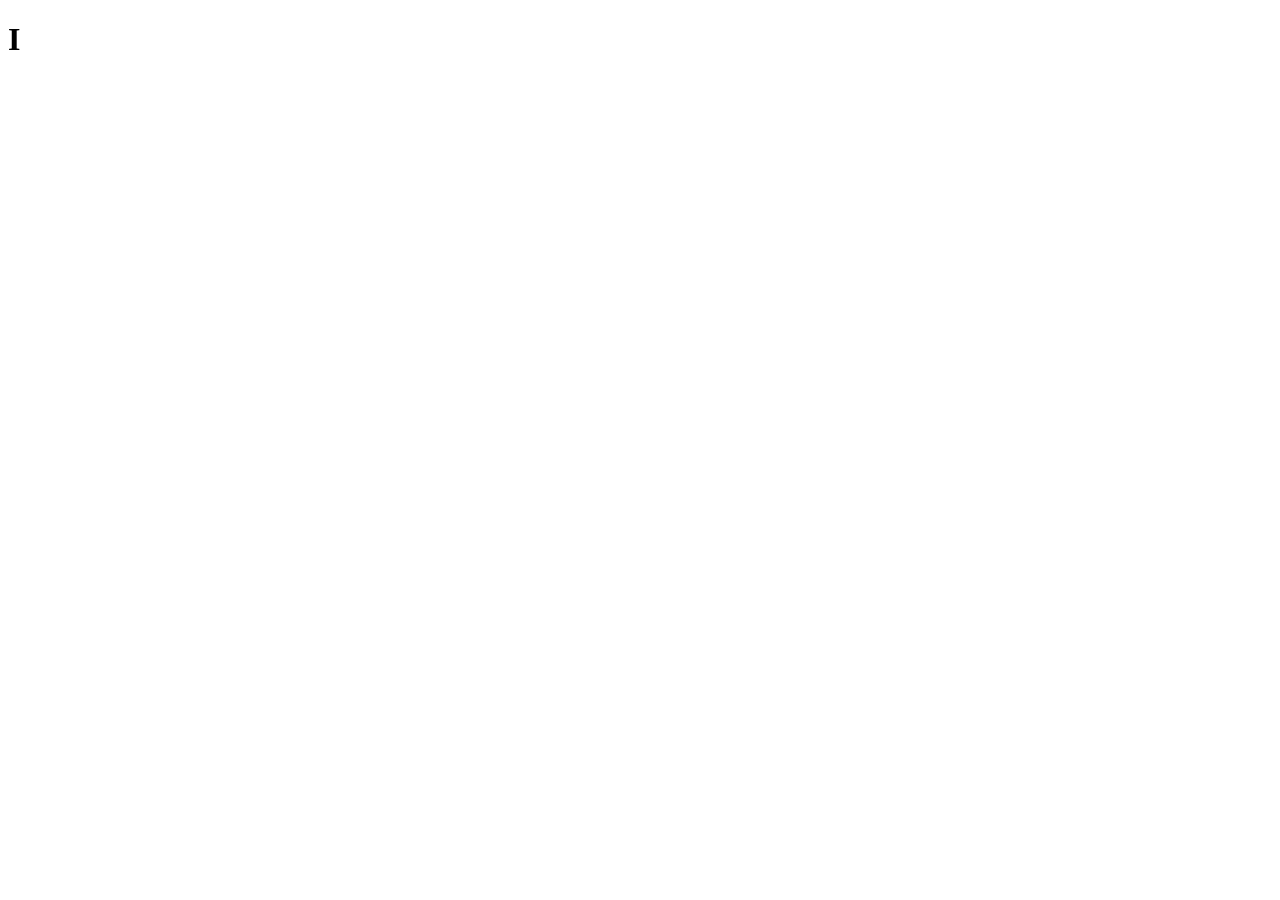
==== flower.html @ fd7c00a5 "Add files via upload" ====
<!DOCTYPE html>
<html lang="en">

<head>
  <meta charset="UTF-8">
  <meta http-equiv="X-UA-Compatible" content="IE=edge">
  <meta name="viewport" content="width=device-width, initial-scale=1.0">
  <link rel="shortcut icon" href="images/gift.png" type="image/x-icon">
  <link rel="stylesheet" href="css/style.css">

  <!-- Document Title -->
  <title>FLOWERS-FADHIL48</title>
</head>

<body class="not-loaded">
  <!-- Background -->
  <div class="night"></div>

  <!-- Flower -->
  <div class="flowers">
    <div class="flower flower--1">
      <div class="flower__leafs flower__leafs--1">
        <div class="flower__leaf flower__leaf--1"></div>
        <div class="flower__leaf flower__leaf--2"></div>
        <div class="flower__leaf flower__leaf--3"></div>
        <div class="flower__leaf flower__leaf--4"></div>
        <div class="flower__white-circle"></div>

        <div class="flower__light flower__light--1"></div>
        <div class="flower__light flower__light--2"></div>
        <div class="flower__light flower__light--3"></div>
        <div class="flower__light flower__light--4"></div>
        <div class="flower__light flower__light--5"></div>
        <div class="flower__light flower__light--6"></div>
        <div class="flower__light flower__light--7"></div>
        <div class="flower__light flower__light--8"></div>

      </div>
      <div class="flower__line">
        <div class="flower__line__leaf flower__line__leaf--1"></div>
        <div class="flower__line__leaf flower__line__leaf--2"></div>
        <div class="flower__line__leaf flower__line__leaf--3"></div>
        <div class="flower__line__leaf flower__line__leaf--4"></div>
        <div class="flower__line__leaf flower__line__leaf--5"></div>
        <div class="flower__line__leaf flower__line__leaf--6"></div>
      </div>
    </div>

    <div class="flower flower--2">
      <div class="flower__leafs flower__leafs--2">
        <div class="flower__leaf flower__leaf--1"></div>
        <div class="flower__leaf flower__leaf--2"></div>
        <div class="flower__leaf flower__leaf--3"></div>
        <div class="flower__leaf flower__leaf--4"></div>
        <div class="flower__white-circle"></div>

        <div class="flower__light flower__light--1"></div>
        <div class="flower__light flower__light--2"></div>
        <div class="flower__light flower__light--3"></div>
        <div class="flower__light flower__light--4"></div>
        <div class="flower__light flower__light--5"></div>
        <div class="flower__light flower__light--6"></div>
        <div class="flower__light flower__light--7"></div>
        <div class="flower__light flower__light--8"></div>

      </div>
      <div class="flower__line">
        <div class="flower__line__leaf flower__line__leaf--1"></div>
        <div class="flower__line__leaf flower__line__leaf--2"></div>
        <div class="flower__line__leaf flower__line__leaf--3"></div>
        <div class="flower__line__leaf flower__line__leaf--4"></div>
      </div>
    </div>

    <div class="flower flower--3">
      <div class="flower__leafs flower__leafs--3">
        <div class="flower__leaf flower__leaf--1"></div>
        <div class="flower__leaf flower__leaf--2"></div>
        <div class="flower__leaf flower__leaf--3"></div>
        <div class="flower__leaf flower__leaf--4"></div>
        <div class="flower__white-circle"></div>

        <div class="flower__light flower__light--1"></div>
        <div class="flower__light flower__light--2"></div>
        <div class="flower__light flower__light--3"></div>
        <div class="flower__light flower__light--4"></div>
        <div class="flower__light flower__light--5"></div>
        <div class="flower__light flower__light--6"></div>
        <div class="flower__light flower__light--7"></div>
        <div class="flower__light flower__light--8"></div>

      </div>
      <div class="flower__line">
        <div class="flower__line__leaf flower__line__leaf--1"></div>
        <div class="flower__line__leaf flower__line__leaf--2"></div>
        <div class="flower__line__leaf flower__line__leaf--3"></div>
        <div class="flower__line__leaf flower__line__leaf--4"></div>
      </div>
    </div>

    <div class="grow-ans" style="--d:1.2s">
      <div class="flower__g-long">
        <div class="flower__g-long__top"></div>
        <div class="flower__g-long__bottom"></div>
      </div>
    </div>

    <div class="growing-grass">
      <div class="flower__grass flower__grass--1">
        <div class="flower__grass--top"></div>
        <div class="flower__grass--bottom"></div>
        <div class="flower__grass__leaf flower__grass__leaf--1"></div>
        <div class="flower__grass__leaf flower__grass__leaf--2"></div>
        <div class="flower__grass__leaf flower__grass__leaf--3"></div>
        <div class="flower__grass__leaf flower__grass__leaf--4"></div>
        <div class="flower__grass__leaf flower__grass__leaf--5"></div>
        <div class="flower__grass__leaf flower__grass__leaf--6"></div>
        <div class="flower__grass__leaf flower__grass__leaf--7"></div>
        <div class="flower__grass__leaf flower__grass__leaf--8"></div>
        <div class="flower__grass__overlay"></div>
      </div>
    </div>

    <div class="growing-grass">
      <div class="flower__grass flower__grass--2">
        <div class="flower__grass--top"></div>
        <div class="flower__grass--bottom"></div>
        <div class="flower__grass__leaf flower__grass__leaf--1"></div>
        <div class="flower__grass__leaf flower__grass__leaf--2"></div>
        <div class="flower__grass__leaf flower__grass__leaf--3"></div>
        <div class="flower__grass__leaf flower__grass__leaf--4"></div>
        <div class="flower__grass__leaf flower__grass__leaf--5"></div>
        <div class="flower__grass__leaf flower__grass__leaf--6"></div>
        <div class="flower__grass__leaf flower__grass__leaf--7"></div>
        <div class="flower__grass__leaf flower__grass__leaf--8"></div>
        <div class="flower__grass__overlay"></div>
      </div>
    </div>

    <div class="grow-ans" style="--d:2.4s">
      <div class="flower__g-right flower__g-right--1">
        <div class="leaf"></div>
      </div>
    </div>

    <div class="grow-ans" style="--d:2.8s">
      <div class="flower__g-right flower__g-right--2">
        <div class="leaf"></div>
      </div>
    </div>

    <div class="grow-ans" style="--d:2.8s">
      <div class="flower__g-front">
        <div class="flower__g-front__leaf-wrapper flower__g-front__leaf-wrapper--1">
          <div class="flower__g-front__leaf"></div>
        </div>
        <div class="flower__g-front__leaf-wrapper flower__g-front__leaf-wrapper--2">
          <div class="flower__g-front__leaf"></div>
        </div>
        <div class="flower__g-front__leaf-wrapper flower__g-front__leaf-wrapper--3">
          <div class="flower__g-front__leaf"></div>
        </div>
        <div class="flower__g-front__leaf-wrapper flower__g-front__leaf-wrapper--4">
          <div class="flower__g-front__leaf"></div>
        </div>
        <div class="flower__g-front__leaf-wrapper flower__g-front__leaf-wrapper--5">
          <div class="flower__g-front__leaf"></div>
        </div>
        <div class="flower__g-front__leaf-wrapper flower__g-front__leaf-wrapper--6">
          <div class="flower__g-front__leaf"></div>
        </div>
        <div class="flower__g-front__leaf-wrapper flower__g-front__leaf-wrapper--7">
          <div class="flower__g-front__leaf"></div>
        </div>
        <div class="flower__g-front__leaf-wrapper flower__g-front__leaf-wrapper--8">
          <div class="flower__g-front__leaf"></div>
        </div>
        <div class="flower__g-front__line"></div>
      </div>
    </div>

    <div class="grow-ans" style="--d:3.2s">
      <div class="flower__g-fr">
        <div class="leaf"></div>
        <div class="flower__g-fr__leaf flower__g-fr__leaf--1"></div>
        <div class="flower__g-fr__leaf flower__g-fr__leaf--2"></div>
        <div class="flower__g-fr__leaf flower__g-fr__leaf--3"></div>
        <div class="flower__g-fr__leaf flower__g-fr__leaf--4"></div>
        <div class="flower__g-fr__leaf flower__g-fr__leaf--5"></div>
        <div class="flower__g-fr__leaf flower__g-fr__leaf--6"></div>
        <div class="flower__g-fr__leaf flower__g-fr__leaf--7"></div>
        <div class="flower__g-fr__leaf flower__g-fr__leaf--8"></div>
      </div>
    </div>

    <div class="long-g long-g--0">
      <div class="grow-ans" style="--d:3s">
        <div class="leaf leaf--0"></div>
      </div>
      <div class="grow-ans" style="--d:2.2s">
        <div class="leaf leaf--1"></div>
      </div>
      <div class="grow-ans" style="--d:3.4s">
        <div class="leaf leaf--2"></div>
      </div>
      <div class="grow-ans" style="--d:3.6s">
        <div class="leaf leaf--3"></div>
      </div>
    </div>

    <div class="long-g long-g--1">
      <div class="grow-ans" style="--d:3.6s">
        <div class="leaf leaf--0"></div>
      </div>
      <div class="grow-ans" style="--d:3.8s">
        <div class="leaf leaf--1"></div>
      </div>
      <div class="grow-ans" style="--d:4s">
        <div class="leaf leaf--2"></div>
      </div>
      <div class="grow-ans" style="--d:4.2s">
        <div class="leaf leaf--3"></div>
      </div>
    </div>

    <div class="long-g long-g--2">
      <div class="grow-ans" style="--d:4s">
        <div class="leaf leaf--0"></div>
      </div>
      <div class="grow-ans" style="--d:4.2s">
        <div class="leaf leaf--1"></div>
      </div>
      <div class="grow-ans" style="--d:4.4s">
        <div class="leaf leaf--2"></div>
      </div>
      <div class="grow-ans" style="--d:4.6s">
        <div class="leaf leaf--3"></div>
      </div>
    </div>

    <div class="long-g long-g--3">
      <div class="grow-ans" style="--d:4s">
        <div class="leaf leaf--0"></div>
      </div>
      <div class="grow-ans" style="--d:4.2s">
        <div class="leaf leaf--1"></div>
      </div>
      <div class="grow-ans" style="--d:3s">
        <div class="leaf leaf--2"></div>
      </div>
      <div class="grow-ans" style="--d:3.6s">
        <div class="leaf leaf--3"></div>
      </div>
    </div>

    <div class="long-g long-g--4">
      <div class="grow-ans" style="--d:4s">
        <div class="leaf leaf--0"></div>
      </div>
      <div class="grow-ans" style="--d:4.2s">
        <div class="leaf leaf--1"></div>
      </div>
      <div class="grow-ans" style="--d:3s">
        <div class="leaf leaf--2"></div>
      </div>
      <div class="grow-ans" style="--d:3.6s">
        <div class="leaf leaf--3"></div>
      </div>
    </div>

    <div class="long-g long-g--5">
      <div class="grow-ans" style="--d:4s">
        <div class="leaf leaf--0"></div>
      </div>
      <div class="grow-ans" style="--d:4.2s">
        <div class="leaf leaf--1"></div>
      </div>
      <div class="grow-ans" style="--d:3s">
        <div class="leaf leaf--2"></div>
      </div>
      <div class="grow-ans" style="--d:3.6s">
        <div class="leaf leaf--3"></div>
      </div>
    </div>

    <div class="long-g long-g--6">
      <div class="grow-ans" style="--d:4.2s">
        <div class="leaf leaf--0"></div>
      </div>
      <div class="grow-ans" style="--d:4.4s">
        <div class="leaf leaf--1"></div>
      </div>
      <div class="grow-ans" style="--d:4.6s">
        <div class="leaf leaf--2"></div>
      </div>
      <div class="grow-ans" style="--d:4.8s">
        <div class="leaf leaf--3"></div>
      </div>
    </div>

    <div class="long-g long-g--7">
      <div class="grow-ans" style="--d:3s">
        <div class="leaf leaf--0"></div>
      </div>
      <div class="grow-ans" style="--d:3.2s">
        <div class="leaf leaf--1"></div>
      </div>
      <div class="grow-ans" style="--d:3.5s">
        <div class="leaf leaf--2"></div>
      </div>
      <div class="grow-ans" style="--d:3.6s">
        <div class="leaf leaf--3"></div>
      </div>
    </div>
  </div>

  <!-- Title -->
  <h1 class="title"><span id="title"></span></h1>
</body>

</html>

<!-- Import Javascript -->
<script src="js/main.js"></script>
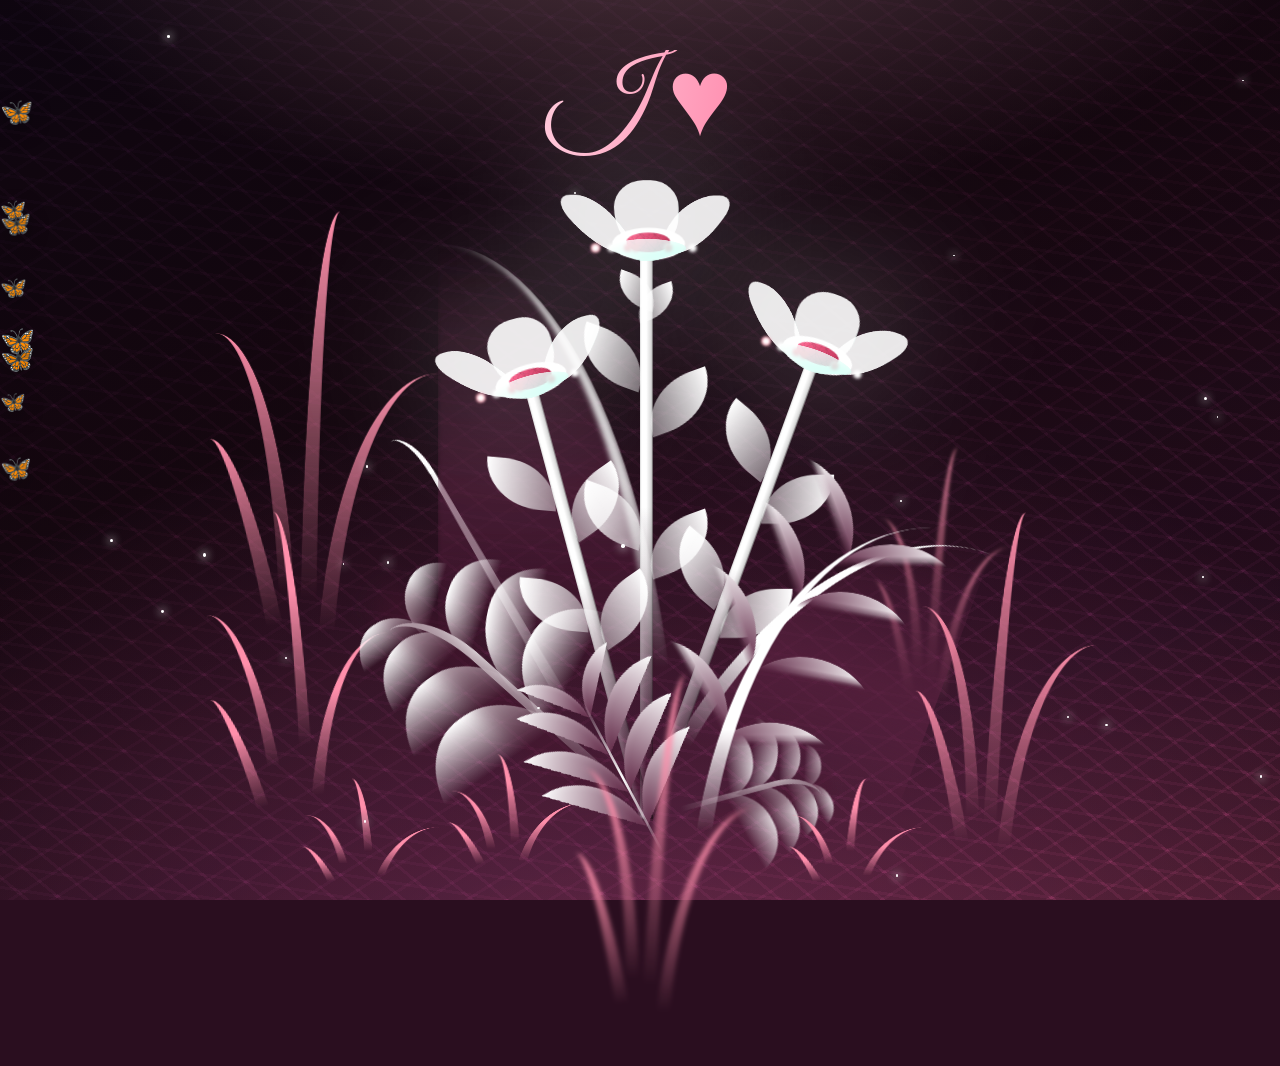
==== commit e620a5b9: "feat(flower): bunga interaktif, warna daun & pusat bunga, kupu-kupu, responsif" ====
--- a/flower.html
+++ b/flower.html
@@ -5,14 +5,19 @@
   <meta charset="UTF-8">
   <meta http-equiv="X-UA-Compatible" content="IE=edge">
   <meta name="viewport" content="width=device-width, initial-scale=1.0">
+  <link rel="icon" href="data:image/svg+xml,<svg xmlns='http://www.w3.org/2000/svg' viewBox='0 0 100 100'><text y='.9em' font-size='90'>🌸</text></svg>">
   <link rel="shortcut icon" href="images/gift.png" type="image/x-icon">
+  <link rel="preconnect" href="https://fonts.googleapis.com">
+  <link rel="preconnect" href="https://fonts.gstatic.com" crossorigin>
+  <link href="https://fonts.googleapis.com/css2?family=Great+Vibes&family=Poppins:wght@300;400;600&display=swap" rel="stylesheet">
   <link rel="stylesheet" href="css/style.css">
-
-  <!-- Document Title -->
+  <link rel="stylesheet" href="css/effects.css">
+
+  <!-- Documen t Title -->
   <title>FLOWERS-FADHIL48</title>
 </head>
 
-<body class="not-loaded">
+<body class="not-loaded" data-effects="butterflies">
   <!-- Background -->
   <div class="night"></div>
 
@@ -55,7 +60,7 @@
         <div class="flower__white-circle"></div>
 
         <div class="flower__light flower__light--1"></div>
-        <div class="flower__light flower__light--2"></div>
+      <div class="flower__light flower__light--2"></div>
         <div class="flower__light flower__light--3"></div>
         <div class="flower__light flower__light--4"></div>
         <div class="flower__light flower__light--5"></div>
@@ -316,9 +321,14 @@
 
   <!-- Title -->
   <h1 class="title"><span id="title"></span></h1>
+  <p class="caption" id="caption">Untuk kamu, dari aku ♥</p>
+  <a class="open-letter" href="surat.html">Surat untukmu →</a>
+
+  <div class="petals" id="petals"></div>
+
+  <script src="js/main.js"></script>
+  <script src="js/petals.js"></script>
+  <script src="js/hearts.js"></script>
 </body>
 
-</html>
-
-<!-- Import Javascript -->
-<script src="js/main.js"></script>+</html>
--- a/css/style.css
+++ b/css/style.css
@@ -0,0 +1,1330 @@
+*,
+*::after,
+*::before {
+  padding: 0;
+  margin: 0;
+  box-sizing: border-box;
+}
+
+:root {
+  --dark-color: #2a0e1f;
+  --leaf-fade: #5b2140;
+}
+
+.title {
+  position: absolute;
+  width: 100%;
+  text-align: center;
+  margin-top: 50px;
+  top: 0;
+  left: 0;
+  z-index: 50;
+  color: transparent;
+  font-family: 'Great Vibes', 'Segoe Script', 'Brush Script MT', cursive;
+  font-size: clamp(60px, 14vw, 110px);
+  line-height: 1.1;
+  font-weight: 400;
+  background-image: linear-gradient(100deg, #fff 10%, #ffc2d6 45%, #ff5c8a 70%, #fff8c4 100%);
+  -webkit-background-clip: text;
+  background-clip: text;
+  animation: title-glow 3s ease-in-out infinite;
+}
+
+@keyframes title-glow {
+  0%,
+  100% {
+    filter: drop-shadow(0 0 12px rgba(255, 92, 138, 0.65));
+  }
+
+  50% {
+    filter: drop-shadow(0 0 20px rgba(255, 92, 138, 0.9)) drop-shadow(0 0 42px rgba(255, 182, 193, 0.5));
+  }
+}
+
+body {
+  display: flex;
+  align-items: flex-end;
+  justify-content: center;
+  min-height: 100vh;
+  background-color: var(--dark-color);
+  overflow: hidden;
+  perspective: 1000px;
+}
+
+.night {
+  position: fixed;
+  left: 0;
+  top: 0;
+  z-index: 0;
+  width: 100%;
+  height: 100%;
+  background-image:
+    radial-gradient(120% 120% at 50% 118%, rgba(255, 105, 180, 0.3), transparent 62%),
+    radial-gradient(85% 55% at 50% -10%, rgba(255, 182, 193, 0.25), transparent 60%),
+    repeating-linear-gradient(220deg, rgba(0, 0, 0, 0.25) 0px, rgba(0, 0, 0, 0.25) 19px, transparent 19px, transparent 22px),
+    repeating-linear-gradient(189deg, rgba(0, 0, 0, 0.2) 0px, rgba(0, 0, 0, 0.2) 19px, transparent 19px, transparent 22px),
+    repeating-linear-gradient(148deg, rgba(0, 0, 0, 0.2) 0px, rgba(0, 0, 0, 0.2) 19px, transparent 19px, transparent 22px),
+    linear-gradient(160deg, #1b0b1f 0%, #2a0e1f 40%, #4a1a3a 78%, #7a2d4d 100%);
+  animation: bg-shift 16s ease-in-out infinite alternate;
+}
+
+@keyframes bg-shift {
+  from {
+    filter: hue-rotate(0deg);
+  }
+
+  to {
+    filter: hue-rotate(16deg);
+  }
+}
+
+.flowers {
+  position: relative;
+  z-index: 10;
+  transform: scale(0.9);
+}
+
+.flower {
+  position: absolute;
+  bottom: 10vmin;
+  transform-origin: bottom center;
+  z-index: 10;
+  --fl-speed: 0.8s;
+}
+
+.flower--1 {
+  animation: moving-flower-1 4s linear infinite;
+}
+
+.flower--1 .flower__line {
+  height: 70vmin;
+  animation-delay: 0.3s;
+}
+
+.flower--1 .flower__line__leaf--1 {
+  animation: blooming-leaf-right var(--fl-speed) 1.6s backwards;
+}
+
+.flower--1 .flower__line__leaf--2 {
+  animation: blooming-leaf-right var(--fl-speed) 1.4s backwards;
+}
+
+.flower--1 .flower__line__leaf--3 {
+  animation: blooming-leaf-left var(--fl-speed) 1.2s backwards;
+}
+
+.flower--1 .flower__line__leaf--4 {
+  animation: blooming-leaf-left var(--fl-speed) 1s backwards;
+}
+
+.flower--1 .flower__line__leaf--5 {
+  animation: blooming-leaf-right var(--fl-speed) 1.8s backwards;
+}
+
+.flower--1 .flower__line__leaf--6 {
+  animation: blooming-leaf-left var(--fl-speed) 2s backwards;
+}
+
+.flower--2 {
+  left: 50%;
+  transform: rotate(20deg);
+  animation: moving-flower-2 4s linear infinite;
+}
+
+.flower--2 .flower__line {
+  height: 60vmin;
+  animation-delay: 0.6s;
+}
+
+.flower--2 .flower__line__leaf--1 {
+  animation: blooming-leaf-right var(--fl-speed) 1.9s backwards;
+}
+
+.flower--2 .flower__line__leaf--2 {
+  animation: blooming-leaf-right var(--fl-speed) 1.7s backwards;
+}
+
+.flower--2 .flower__line__leaf--3 {
+  animation: blooming-leaf-left var(--fl-speed) 1.5s backwards;
+}
+
+.flower--2 .flower__line__leaf--4 {
+  animation: blooming-leaf-left var(--fl-speed) 1.3s backwards;
+}
+
+.flower--3 {
+  left: 50%;
+  transform: rotate(-15deg);
+  animation: moving-flower-3 4s linear infinite;
+}
+
+.flower--3 .flower__line {
+  animation-delay: 0.9s;
+}
+
+.flower--3 .flower__line__leaf--1 {
+  animation: blooming-leaf-right var(--fl-speed) 2.5s backwards;
+}
+
+.flower--3 .flower__line__leaf--2 {
+  animation: blooming-leaf-right var(--fl-speed) 2.3s backwards;
+}
+
+.flower--3 .flower__line__leaf--3 {
+  animation: blooming-leaf-left var(--fl-speed) 2.1s backwards;
+}
+
+.flower--3 .flower__line__leaf--4 {
+  animation: blooming-leaf-left var(--fl-speed) 1.9s backwards;
+}
+
+.flower__leafs {
+  position: relative;
+  animation: blooming-flower 2s backwards;
+}
+
+.flower__leafs--1 {
+  animation-delay: 1.1s;
+}
+
+.flower__leafs--2 {
+  animation-delay: 1.4s;
+}
+
+.flower__leafs--3 {
+  animation-delay: 1.7s;
+}
+
+.flower__leafs::after {
+  content: "";
+  position: absolute;
+  left: 0;
+  top: 0;
+  transform: translate(-50%, -100%);
+  width: 8vmin;
+  height: 8vmin;
+  background-color: #fff;
+  filter: blur(10vmin);
+}
+
+.flower__leaf {
+  position: absolute;
+  bottom: 0;
+  left: 50%;
+  width: 8vmin;
+  height: 11vmin;
+  border-radius: 51% 49% 47% 53%/44% 45% 55% 69%;
+  background-color: #a7ffee;
+  background-image: linear-gradient(to top, #fff, #fff);
+  transform-origin: bottom center;
+  opacity: 0.9;
+  box-shadow: inset 0 0 2vmin rgba(255, 255, 255, 0.5);
+}
+
+.flower__leaf--1 {
+  transform: translate(-10%, 1%) rotateY(40deg) rotateX(-50deg);
+}
+
+.flower__leaf--2 {
+  transform: translate(-50%, -4%) rotateX(40deg);
+}
+
+.flower__leaf--3 {
+  transform: translate(-90%, 0%) rotateY(45deg) rotateX(50deg);
+}
+
+.flower__leaf--4 {
+  width: 8vmin;
+  height: 8vmin;
+  transform-origin: bottom left;
+  border-radius: 4vmin 10vmin 4vmin 4vmin;
+  transform: translate(0%, 18%) rotateX(70deg) rotate(-43deg);
+  background-image: linear-gradient(to top, rgba(255, 255, 255, 0.4), #fff);
+  z-index: 1;
+  opacity: 0.8;
+  -webkit-transform: translate(0%, 18%) rotateX(70deg) rotate(-43deg);
+  -moz-transform: translate(0%, 18%) rotateX(70deg) rotate(-43deg);
+  -ms-transform: translate(0%, 18%) rotateX(70deg) rotate(-43deg);
+  -o-transform: translate(0%, 18%) rotateX(70deg) rotate(-43deg);
+}
+
+.flower__white-circle {
+  position: absolute;
+  left: -3.5vmin;
+  top: -3vmin;
+  width: 9vmin;
+  height: 4vmin;
+  border-radius: 50%;
+  background-color: #fff;
+}
+
+.flower__white-circle::after {
+  content: "";
+  position: absolute;
+  left: 50%;
+  top: 45%;
+  transform: translate(-50%, -50%);
+  width: 60%;
+  height: 60%;
+  border-radius: inherit;
+  background-image: repeating-linear-gradient(135deg, rgba(0, 0, 0, 0.03) 0px, rgba(0, 0, 0, 0.03) 1px, transparent 1px, transparent 12px), repeating-linear-gradient(45deg, rgba(0, 0, 0, 0.03) 0px, rgba(0, 0, 0, 0.03) 1px, transparent 1px, transparent 12px), repeating-linear-gradient(67.5deg, rgba(0, 0, 0, 0.03) 0px, rgba(0, 0, 0, 0.03) 1px, transparent 1px, transparent 12px), repeating-linear-gradient(135deg, rgba(0, 0, 0, 0.03) 0px, rgba(0, 0, 0, 0.03) 1px, transparent 1px, transparent 12px), repeating-linear-gradient(45deg, rgba(0, 0, 0, 0.03) 0px, rgba(0, 0, 0, 0.03) 1px, transparent 1px, transparent 12px), repeating-linear-gradient(112.5deg, rgba(0, 0, 0, 0.03) 0px, rgba(0, 0, 0, 0.03) 1px, transparent 1px, transparent 12px), repeating-linear-gradient(112.5deg, rgba(0, 0, 0, 0.03) 0px, rgba(0, 0, 0, 0.03) 1px, transparent 1px, transparent 12px), repeating-linear-gradient(45deg, rgba(0, 0, 0, 0.03) 0px, rgba(0, 0, 0, 0.03) 1px, transparent 1px, transparent 12px), repeating-linear-gradient(22.5deg, rgba(0, 0, 0, 0.03) 0px, rgba(0, 0, 0, 0.03) 1px, transparent 1px, transparent 12px), repeating-linear-gradient(45deg, rgba(0, 0, 0, 0.03) 0px, rgba(0, 0, 0, 0.03) 1px, transparent 1px, transparent 12px), repeating-linear-gradient(22.5deg, rgba(0, 0, 0, 0.03) 0px, rgba(0, 0, 0, 0.03) 1px, transparent 1px, transparent 12px), repeating-linear-gradient(135deg, rgba(0, 0, 0, 0.03) 0px, rgba(0, 0, 0, 0.03) 1px, transparent 1px, transparent 12px), repeating-linear-gradient(157.5deg, rgba(0, 0, 0, 0.03) 0px, rgba(0, 0, 0, 0.03) 1px, transparent 1px, transparent 12px), repeating-linear-gradient(67.5deg, rgba(0, 0, 0, 0.03) 0px, rgba(0, 0, 0, 0.03) 1px, transparent 1px, transparent 12px), repeating-linear-gradient(67.5deg, rgba(0, 0, 0, 0.03) 0px, rgba(0, 0, 0, 0.03) 1px, transparent 1px, transparent 12px), linear-gradient(90deg, rgb(255, 92, 138), rgb(194, 37, 78));
+}
+
+.flower__line {
+  height: 55vmin;
+  width: 1.5vmin;
+  background-image: linear-gradient(to left, rgba(0, 0, 0, 0.2), transparent, rgba(255, 255, 255, 0.2)), linear-gradient(to top, transparent 10%, #fff, #fff);
+  box-shadow: inset 0 0 2px rgba(0, 0, 0, 0.5);
+  animation: grow-flower-tree 4s backwards;
+}
+
+.flower__line__leaf {
+  --w: 7vmin;
+  --h: calc(var(--w) + 2vmin);
+  position: absolute;
+  top: 20%;
+  left: 90%;
+  width: var(--w);
+  height: var(--h);
+  border-top-right-radius: var(--h);
+  border-bottom-left-radius: var(--h);
+  background-image: linear-gradient(to top, rgba(255, 255, 255, 0.4), #fff);
+}
+
+.flower__line__leaf--1 {
+  transform: rotate(70deg) rotateY(30deg);
+}
+
+.flower__line__leaf--2 {
+  top: 45%;
+  transform: rotate(70deg) rotateY(30deg);
+}
+
+.flower__line__leaf--3,
+.flower__line__leaf--4,
+.flower__line__leaf--6 {
+  border-top-right-radius: 0;
+  border-bottom-left-radius: 0;
+  border-top-left-radius: var(--h);
+  border-bottom-right-radius: var(--h);
+  left: -460%;
+  top: 12%;
+  transform: rotate(-70deg) rotateY(30deg);
+}
+
+.flower__line__leaf--4 {
+  top: 40%;
+}
+
+.flower__line__leaf--5 {
+  top: 0;
+  transform-origin: left;
+  transform: rotate(70deg) rotateY(30deg) scale(0.6);
+}
+
+.flower__line__leaf--6 {
+  top: -2%;
+  left: -450%;
+  transform-origin: right;
+  transform: rotate(-70deg) rotateY(30deg) scale(0.6);
+}
+
+.flower__light {
+  position: absolute;
+  bottom: 0vmin;
+  width: 1vmin;
+  height: 1vmin;
+  background-color: rgb(255, 77, 109);
+  border-radius: 50%;
+  filter: blur(0.2vmin);
+  animation: light-ans 4s linear infinite backwards;
+}
+
+.flower__light:nth-child(odd) {
+  background-color: #fff;
+}
+
+.flower__light--1 {
+  left: -2vmin;
+  animation-delay: 1s;
+}
+
+.flower__light--2 {
+  left: 3vmin;
+  animation-delay: 0.5s;
+}
+
+.flower__light--3 {
+  left: -6vmin;
+  animation-delay: 0.3s;
+}
+
+.flower__light--4 {
+  left: 6vmin;
+  animation-delay: 0.9s;
+}
+
+.flower__light--5 {
+  left: -1vmin;
+  animation-delay: 1.5s;
+}
+
+.flower__light--6 {
+  left: -4vmin;
+  animation-delay: 3s;
+}
+
+.flower__light--7 {
+  left: 3vmin;
+  animation-delay: 2s;
+}
+
+.flower__light--8 {
+  left: -6vmin;
+  animation-delay: 3.5s;
+}
+
+.flower__grass {
+  --c: #fff;
+  --line-w: 1.5vmin;
+  position: absolute;
+  bottom: 12vmin;
+  left: -7vmin;
+  display: flex;
+  flex-direction: column;
+  align-items: flex-end;
+  z-index: 20;
+  transform-origin: bottom center;
+  transform: rotate(-48deg) rotateY(40deg);
+}
+
+.flower__grass--1 {
+  animation: moving-grass 2s linear infinite;
+}
+
+.flower__grass--2 {
+  left: 2vmin;
+  bottom: 10vmin;
+  transform: scale(0.5) rotate(75deg) rotateX(10deg) rotateY(-200deg);
+  opacity: 0.8;
+  z-index: 0;
+  animation: moving-grass--2 1.5s linear infinite;
+}
+
+.flower__grass--top {
+  width: 7vmin;
+  height: 10vmin;
+  border-top-right-radius: 100%;
+  border-right: var(--line-w) solid var(--c);
+  transform-origin: bottom center;
+  transform: rotate(-2deg);
+}
+
+.flower__grass--bottom {
+  margin-top: -2px;
+  width: var(--line-w);
+  height: 25vmin;
+  background-image: linear-gradient(to top, transparent, var(--c));
+}
+
+.flower__grass__leaf {
+  --size: 10vmin;
+  position: absolute;
+  width: calc(var(--size) * 2.1);
+  height: var(--size);
+  border-top-left-radius: var(--size);
+  border-top-right-radius: var(--size);
+  background-image: linear-gradient(to top, transparent, transparent 30%, var(--c));
+  z-index: 100;
+}
+
+.flower__grass__leaf--1 {
+  top: -6%;
+  left: 30%;
+  --size: 6vmin;
+  transform: rotate(-20deg);
+  animation: growing-grass-ans--1 2s 2.6s backwards;
+}
+
+@keyframes growing-grass-ans--1 {
+  0% {
+    transform-origin: bottom left;
+    transform: rotate(-20deg) scale(0);
+  }
+}
+
+.flower__grass__leaf--2 {
+  top: -5%;
+  left: -110%;
+  --size: 6vmin;
+  transform: rotate(10deg);
+  animation: growing-grass-ans--2 2s 2.4s linear backwards;
+}
+
+@keyframes growing-grass-ans--2 {
+  0% {
+    transform-origin: bottom right;
+    transform: rotate(10deg) scale(0);
+  }
+}
+
+.flower__grass__leaf--3 {
+  top: 5%;
+  left: 60%;
+  --size: 8vmin;
+  transform: rotate(-18deg) rotateX(-20deg);
+  animation: growing-grass-ans--3 2s 2.2s linear backwards;
+}
+
+@keyframes growing-grass-ans--3 {
+  0% {
+    transform-origin: bottom left;
+    transform: rotate(-18deg) rotateX(-20deg) scale(0);
+  }
+}
+
+.flower__grass__leaf--4 {
+  top: 6%;
+  left: -135%;
+  --size: 8vmin;
+  transform: rotate(2deg);
+  animation: growing-grass-ans--4 2s 2s linear backwards;
+}
+
+@keyframes growing-grass-ans--4 {
+  0% {
+    transform-origin: bottom right;
+    transform: rotate(2deg) scale(0);
+  }
+}
+
+.flower__grass__leaf--5 {
+  top: 20%;
+  left: 60%;
+  --size: 10vmin;
+  transform: rotate(-24deg) rotateX(-20deg);
+  animation: growing-grass-ans--5 2s 1.8s linear backwards;
+}
+
+@keyframes growing-grass-ans--5 {
+  0% {
+    transform-origin: bottom left;
+    transform: rotate(-24deg) rotateX(-20deg) scale(0);
+  }
+}
+
+.flower__grass__leaf--6 {
+  top: 22%;
+  left: -180%;
+  --size: 10vmin;
+  transform: rotate(10deg);
+  animation: growing-grass-ans--6 2s 1.6s linear backwards;
+}
+
+@keyframes growing-grass-ans--6 {
+  0% {
+    transform-origin: bottom right;
+    transform: rotate(10deg) scale(0);
+  }
+}
+
+.flower__grass__leaf--7 {
+  top: 39%;
+  left: 70%;
+  --size: 10vmin;
+  transform: rotate(-10deg);
+  animation: growing-grass-ans--7 2s 1.4s linear backwards;
+}
+
+@keyframes growing-grass-ans--7 {
+  0% {
+    transform-origin: bottom left;
+    transform: rotate(-10deg) scale(0);
+  }
+}
+
+.flower__grass__leaf--8 {
+  top: 40%;
+  left: -215%;
+  --size: 11vmin;
+  transform: rotate(10deg);
+  animation: growing-grass-ans--8 2s 1.2s linear backwards;
+}
+
+@keyframes growing-grass-ans--8 {
+  0% {
+    transform-origin: bottom right;
+    transform: rotate(10deg) scale(0);
+  }
+}
+
+.flower__grass__overlay {
+  position: absolute;
+  top: -10%;
+  right: 0%;
+  width: 100%;
+  height: 100%;
+  background-color: rgba(70, 20, 45, 0.45);
+  filter: blur(1.5vmin);
+  z-index: 100;
+}
+
+.flower__g-long {
+  --w: 2vmin;
+  --h: 6vmin;
+  --c: #fff;
+  position: absolute;
+  bottom: 10vmin;
+  left: -3vmin;
+  transform-origin: bottom center;
+  transform: rotate(-30deg) rotateY(-20deg);
+  display: flex;
+  flex-direction: column;
+  align-items: flex-end;
+  animation: flower-g-long-ans 3s linear infinite;
+}
+
+@keyframes flower-g-long-ans {
+
+  0%,
+  100% {
+    transform: rotate(-30deg) rotateY(-20deg);
+  }
+
+  50% {
+    transform: rotate(-32deg) rotateY(-20deg);
+  }
+}
+
+.flower__g-long__top {
+  top: calc(var(--h) * -1);
+  width: calc(var(--w) + 1vmin);
+  height: var(--h);
+  border-top-right-radius: 100%;
+  border-right: 0.7vmin solid var(--c);
+  transform: translate(-0.7vmin, 1vmin);
+}
+
+.flower__g-long__bottom {
+  width: var(--w);
+  height: 50vmin;
+  transform-origin: bottom center;
+  background-image: linear-gradient(to top, transparent 30%, var(--c));
+  box-shadow: inset 0 0 2px rgba(0, 0, 0, 0.5);
+  -webkit-clip-path: polygon(35% 0, 65% 1%, 100% 100%, 0% 100%);
+  clip-path: polygon(35% 0, 65% 1%, 100% 100%, 0% 100%);
+}
+
+.flower__g-right {
+  position: absolute;
+  bottom: 6vmin;
+  left: -2vmin;
+  transform-origin: bottom left;
+  transform: rotate(20deg);
+}
+
+.flower__g-right .leaf {
+  width: 30vmin;
+  height: 50vmin;
+  border-top-left-radius: 100%;
+  border-left: 2vmin solid #fff;
+  background-image: linear-gradient(to bottom, transparent, var(--leaf-fade) 60%);
+  -webkit-mask-image: linear-gradient(to top, transparent 30%, #fff 60%);
+}
+
+.flower__g-right--1 {
+  animation: flower-g-right-ans 2.5s linear infinite;
+}
+
+.flower__g-right--2 {
+  left: 5vmin;
+  transform: rotateY(-180deg);
+  animation: flower-g-right-ans--2 3s linear infinite;
+}
+
+.flower__g-right--2 .leaf {
+  height: 75vmin;
+  filter: blur(0.3vmin);
+  opacity: 0.8;
+}
+
+@keyframes flower-g-right-ans {
+
+  0%,
+  100% {
+    transform: rotate(20deg);
+  }
+
+  50% {
+    transform: rotate(24deg) rotateX(-20deg);
+  }
+}
+
+@keyframes flower-g-right-ans--2 {
+
+  0%,
+  100% {
+    transform: rotateY(-180deg) rotate(0deg) rotateX(-20deg);
+  }
+
+  50% {
+    transform: rotateY(-180deg) rotate(6deg) rotateX(-20deg);
+  }
+}
+
+.flower__g-front {
+  position: absolute;
+  bottom: 6vmin;
+  left: 2.5vmin;
+  z-index: 100;
+  transform-origin: bottom center;
+  transform: rotate(-28deg) rotateY(30deg) scale(1.04);
+  animation: flower__g-front-ans 2s linear infinite;
+}
+
+@keyframes flower__g-front-ans {
+
+  0%,
+  100% {
+    transform: rotate(-28deg) rotateY(30deg) scale(1.04);
+  }
+
+  50% {
+    transform: rotate(-35deg) rotateY(40deg) scale(1.04);
+  }
+}
+
+.flower__g-front__line {
+  width: 0.3vmin;
+  height: 20vmin;
+  background-image: linear-gradient(to top, transparent, #fff, transparent 100%);
+  position: relative;
+}
+
+.flower__g-front__leaf-wrapper {
+  position: absolute;
+  top: 0;
+  left: 0;
+  transform-origin: bottom left;
+  transform: rotate(10deg);
+}
+
+.flower__g-front__leaf-wrapper:nth-child(even) {
+  left: 0vmin;
+  transform: rotateY(-180deg) rotate(5deg);
+  animation: flower__g-front__leaf-left-ans 1s ease-in backwards;
+}
+
+.flower__g-front__leaf-wrapper:nth-child(odd) {
+  animation: flower__g-front__leaf-ans 1s ease-in backwards;
+}
+
+.flower__g-front__leaf-wrapper--1 {
+  top: -8vmin;
+  transform: scale(0.7);
+  animation: flower__g-front__leaf-ans 1s 5.5s ease-in backwards !important;
+}
+
+.flower__g-front__leaf-wrapper--2 {
+  top: -8vmin;
+  transform: rotateY(-180deg) scale(0.7) !important;
+  animation: flower__g-front__leaf-left-ans-2 1s 4.6s ease-in backwards !important;
+}
+
+.flower__g-front__leaf-wrapper--3 {
+  top: -3vmin;
+  animation: flower__g-front__leaf-ans 1s 4.6s ease-in backwards;
+}
+
+.flower__g-front__leaf-wrapper--4 {
+  top: -3vmin;
+  transform: rotateY(-180deg) scale(0.9) !important;
+  animation: flower__g-front__leaf-left-ans-2 1s 4.6s ease-in backwards !important;
+}
+
+@keyframes flower__g-front__leaf-left-ans-2 {
+  0% {
+    transform: rotateY(-180deg) scale(0);
+  }
+}
+
+.flower__g-front__leaf-wrapper--5,
+.flower__g-front__leaf-wrapper--6 {
+  top: 2vmin;
+}
+
+.flower__g-front__leaf-wrapper--7,
+.flower__g-front__leaf-wrapper--8 {
+  top: 6.5vmin;
+}
+
+.flower__g-front__leaf-wrapper--2 {
+  animation-delay: 5.2s !important;
+}
+
+.flower__g-front__leaf-wrapper--3 {
+  animation-delay: 4.9s !important;
+}
+
+.flower__g-front__leaf-wrapper--5 {
+  animation-delay: 4.3s !important;
+}
+
+.flower__g-front__leaf-wrapper--6 {
+  animation-delay: 4.1s !important;
+}
+
+.flower__g-front__leaf-wrapper--7 {
+  animation-delay: 3.8s !important;
+}
+
+.flower__g-front__leaf-wrapper--8 {
+  animation-delay: 3.5s !important;
+}
+
+@keyframes flower__g-front__leaf-ans {
+  0% {
+    transform: rotate(10deg) scale(0);
+  }
+}
+
+@keyframes flower__g-front__leaf-left-ans {
+  0% {
+    transform: rotateY(-180deg) rotate(5deg) scale(0);
+  }
+}
+
+.flower__g-front__leaf {
+  width: 10vmin;
+  height: 10vmin;
+  border-radius: 100% 0% 0% 100%/100% 100% 0% 0%;
+  box-shadow: inset 0 2px 1vmin hsla(0, 0%, 100%, 0.2);
+  background-image: linear-gradient(to bottom left, transparent, var(--leaf-fade)), linear-gradient(to bottom right, #fff 50%, transparent 50%, transparent);
+  -webkit-mask-image: linear-gradient(to bottom right, #fff 50%, transparent 50%, transparent);
+  mask-image: linear-gradient(to bottom right, #fff 50%, transparent 50%, transparent);
+}
+
+.flower__g-fr {
+  position: absolute;
+  bottom: -4vmin;
+  left: 6vmin;
+  transform-origin: bottom left;
+  z-index: 10;
+  animation: flower__g-fr-ans 2s linear infinite;
+}
+
+@keyframes flower__g-fr-ans {
+
+  0%,
+  100% {
+    transform: rotate(2deg);
+  }
+
+  50% {
+    transform: rotate(4deg);
+    -webkit-transform: rotate(4deg);
+    -moz-transform: rotate(4deg);
+    -ms-transform: rotate(4deg);
+    -o-transform: rotate(4deg);
+  }
+}
+
+.flower__g-fr .leaf {
+  width: 30vmin;
+  height: 50vmin;
+  border-top-left-radius: 100%;
+  border-left: 2vmin solid #fff;
+  -webkit-mask-image: linear-gradient(to top, transparent 25%, #fff 50%);
+  position: relative;
+  z-index: 1;
+}
+
+.flower__g-fr__leaf {
+  position: absolute;
+  top: 0;
+  left: 0;
+  width: 10vmin;
+  height: 10vmin;
+  border-radius: 100% 0% 0% 100%/100% 100% 0% 0%;
+  box-shadow: inset 0 2px 1vmin hsla(0, 0%, 100%, 0.2);
+  background-image: linear-gradient(to bottom left, transparent, var(--leaf-fade) 98%), linear-gradient(to bottom right, #fff 45%, transparent 50%, transparent);
+  -webkit-mask-image: linear-gradient(135deg, #fff 40%, transparent 50%, transparent);
+}
+
+.flower__g-fr__leaf--1 {
+  left: 20vmin;
+  transform: rotate(45deg);
+  animation: flower__g-fr-leaft-ans-1 0.5s 5.2s linear backwards;
+}
+
+@keyframes flower__g-fr-leaft-ans-1 {
+  0% {
+    transform-origin: left;
+    transform: rotate(45deg) scale(0);
+  }
+}
+
+.flower__g-fr__leaf--2 {
+  left: 12vmin;
+  top: -7vmin;
+  transform: rotate(25deg) rotateY(-180deg);
+  animation: flower__g-fr-leaft-ans-6 0.5s 5s linear backwards;
+}
+
+.flower__g-fr__leaf--3 {
+  left: 15vmin;
+  top: 6vmin;
+  transform: rotate(55deg);
+  animation: flower__g-fr-leaft-ans-5 0.5s 4.8s linear backwards;
+}
+
+.flower__g-fr__leaf--4 {
+  left: 6vmin;
+  top: -2vmin;
+  transform: rotate(25deg) rotateY(-180deg);
+  animation: flower__g-fr-leaft-ans-6 0.5s 4.6s linear backwards;
+}
+
+.flower__g-fr__leaf--5 {
+  left: 10vmin;
+  top: 14vmin;
+  transform: rotate(55deg);
+  animation: flower__g-fr-leaft-ans-5 0.5s 4.4s linear backwards;
+}
+
+@keyframes flower__g-fr-leaft-ans-5 {
+  0% {
+    transform-origin: left;
+    transform: rotate(55deg) scale(0);
+  }
+}
+
+.flower__g-fr__leaf--6 {
+  left: 0vmin;
+  top: 6vmin;
+  transform: rotate(25deg) rotateY(-180deg);
+  animation: flower__g-fr-leaft-ans-6 0.5s 4.2s linear backwards;
+}
+
+@keyframes flower__g-fr-leaft-ans-6 {
+  0% {
+    transform-origin: right;
+    transform: rotate(25deg) rotateY(-180deg) scale(0);
+  }
+}
+
+.flower__g-fr__leaf--7 {
+  left: 5vmin;
+  top: 22vmin;
+  transform: rotate(45deg);
+  animation: flower__g-fr-leaft-ans-7 0.5s 4s linear backwards;
+}
+
+@keyframes flower__g-fr-leaft-ans-7 {
+  0% {
+    transform-origin: left;
+    transform: rotate(45deg) scale(0);
+  }
+}
+
+.flower__g-fr__leaf--8 {
+  left: -4vmin;
+  top: 15vmin;
+  transform: rotate(15deg) rotateY(-180deg);
+  animation: flower__g-fr-leaft-ans-8 0.5s 3.8s linear backwards;
+}
+
+@keyframes flower__g-fr-leaft-ans-8 {
+  0% {
+    transform-origin: right;
+    transform: rotate(15deg) rotateY(-180deg) scale(0);
+  }
+}
+
+.long-g {
+  position: absolute;
+  bottom: 25vmin;
+  left: -42vmin;
+  transform-origin: bottom left;
+}
+
+.long-g--1 {
+  bottom: 0vmin;
+  transform: scale(0.8) rotate(-5deg);
+}
+
+.long-g--1 .leaf {
+  -webkit-mask-image: linear-gradient(to top, transparent 40%, #fff 80%) !important;
+}
+
+.long-g--1 .leaf--1 {
+  --w: 5vmin;
+  --h: 60vmin;
+  left: -2vmin;
+  transform: rotate(3deg) rotateY(-180deg);
+}
+
+.long-g--2,
+.long-g--3 {
+  bottom: -3vmin;
+  left: -35vmin;
+  transform-origin: center;
+  transform: scale(0.6) rotateX(60deg);
+}
+
+.long-g--2 .leaf,
+.long-g--3 .leaf {
+  -webkit-mask-image: linear-gradient(to top, transparent 50%, #fff 80%) !important;
+}
+
+.long-g--2 .leaf--1,
+.long-g--3 .leaf--1 {
+  left: -1vmin;
+  transform: rotateY(-180deg);
+}
+
+.long-g--3 {
+  left: -17vmin;
+  bottom: 0vmin;
+}
+
+.long-g--3 .leaf {
+  -webkit-mask-image: linear-gradient(to top, transparent 40%, #fff 80%) !important;
+}
+
+.long-g--4 {
+  left: 25vmin;
+  bottom: -3vmin;
+  transform-origin: center;
+  transform: scale(0.6) rotateX(60deg);
+}
+
+.long-g--4 .leaf {
+  -webkit-mask-image: linear-gradient(to top, transparent 50%, #fff 80%) !important;
+}
+
+.long-g--5 {
+  left: 42vmin;
+  bottom: 0vmin;
+  transform: scale(0.8) rotate(2deg);
+}
+
+.long-g--6 {
+  left: 0vmin;
+  bottom: -20vmin;
+  z-index: 100;
+  filter: blur(0.3vmin);
+  transform: scale(0.8) rotate(2deg);
+}
+
+.long-g--7 {
+  left: 35vmin;
+  bottom: 20vmin;
+  z-index: -1;
+  filter: blur(0.3vmin);
+  transform: scale(0.6) rotate(2deg);
+  opacity: 0.7;
+}
+
+.long-g .leaf {
+  --w: 15vmin;
+  --h: 40vmin;
+  --c: #ff8fab;
+  position: absolute;
+  bottom: 0;
+  width: var(--w);
+  height: var(--h);
+  border-top-left-radius: 100%;
+  border-left: 2vmin solid var(--c);
+  -webkit-mask-image: linear-gradient(to top, transparent 20%, var(--dark-color));
+  transform-origin: bottom center;
+}
+
+.long-g .leaf--0 {
+  left: 2vmin;
+  animation: leaf-ans-1 4s linear infinite;
+}
+
+.long-g .leaf--1 {
+  --w: 5vmin;
+  --h: 60vmin;
+  animation: leaf-ans-1 4s linear infinite;
+}
+
+.long-g .leaf--2 {
+  --w: 10vmin;
+  --h: 40vmin;
+  left: -0.5vmin;
+  bottom: 5vmin;
+  transform-origin: bottom left;
+  transform: rotateY(-180deg);
+  animation: leaf-ans-2 3s linear infinite;
+}
+
+.long-g .leaf--3 {
+  --w: 5vmin;
+  --h: 30vmin;
+  left: -1vmin;
+  bottom: 3.2vmin;
+  transform-origin: bottom left;
+  transform: rotate(-10deg) rotateY(-180deg);
+  animation: leaf-ans-3 3s linear infinite;
+}
+
+@keyframes leaf-ans-1 {
+
+  0%,
+  100% {
+    transform: rotate(-5deg) scale(1);
+  }
+
+  50% {
+    transform: rotate(5deg) scale(1.1);
+  }
+}
+
+@keyframes leaf-ans-2 {
+
+  0%,
+  100% {
+    transform: rotateY(-180deg) rotate(5deg);
+  }
+
+  50% {
+    transform: rotateY(-180deg) rotate(0deg) scale(1.1);
+  }
+}
+
+@keyframes leaf-ans-3 {
+
+  0%,
+  100% {
+    transform: rotate(-10deg) rotateY(-180deg);
+  }
+
+  50% {
+    transform: rotate(-20deg) rotateY(-180deg);
+  }
+}
+
+.grow-ans {
+  animation: grow-ans 2s var(--d) backwards;
+}
+
+@keyframes grow-ans {
+  0% {
+    transform: scale(0);
+    opacity: 0;
+  }
+}
+
+@keyframes light-ans {
+  0% {
+    opacity: 0;
+    transform: translateY(0vmin);
+  }
+
+  25% {
+    opacity: 1;
+    transform: translateY(-5vmin) translateX(-2vmin);
+  }
+
+  50% {
+    opacity: 1;
+    transform: translateY(-15vmin) translateX(2vmin);
+    filter: blur(0.2vmin);
+  }
+
+  75% {
+    transform: translateY(-20vmin) translateX(-2vmin);
+    filter: blur(0.2vmin);
+  }
+
+  100% {
+    transform: translateY(-30vmin);
+    opacity: 0;
+    filter: blur(1vmin);
+  }
+}
+
+@keyframes moving-flower-1 {
+
+  0%,
+  100% {
+    transform: rotate(2deg);
+  }
+
+  50% {
+    transform: rotate(-2deg);
+  }
+}
+
+@keyframes moving-flower-2 {
+
+  0%,
+  100% {
+    transform: rotate(18deg);
+  }
+
+  50% {
+    transform: rotate(14deg);
+  }
+}
+
+@keyframes moving-flower-3 {
+
+  0%,
+  100% {
+    transform: rotate(-18deg);
+  }
+
+  50% {
+    transform: rotate(-20deg) rotateY(-10deg);
+  }
+}
+
+@keyframes blooming-leaf-right {
+  0% {
+    transform-origin: left;
+    transform: rotate(70deg) rotateY(30deg) scale(0);
+  }
+}
+
+@keyframes blooming-leaf-left {
+  0% {
+    transform-origin: right;
+    transform: rotate(-70deg) rotateY(30deg) scale(0);
+  }
+}
+
+@keyframes grow-flower-tree {
+  0% {
+    height: 0;
+    border-radius: 1vmin;
+  }
+}
+
+@keyframes blooming-flower {
+  0% {
+    transform: scale(0);
+  }
+}
+
+@keyframes moving-grass {
+
+  0%,
+  100% {
+    transform: rotate(-48deg) rotateY(40deg);
+  }
+
+  50% {
+    transform: rotate(-50deg) rotateY(40deg);
+  }
+}
+
+@keyframes moving-grass--2 {
+
+  0%,
+  100% {
+    transform: scale(0.5) rotate(75deg) rotateX(10deg) rotateY(-200deg);
+  }
+
+  50% {
+    transform: scale(0.5) rotate(79deg) rotateX(10deg) rotateY(-200deg);
+  }
+}
+
+.growing-grass {
+  animation: growing-grass-ans 1s 2s backwards;
+}
+
+@keyframes growing-grass-ans {
+  0% {
+    transform: scale(0);
+  }
+}
+
+.not-loaded * {
+  animation-play-state: paused !important;
+}
+
+/*# sourceMappingURL=style.css.map */
+
+.caption {
+  position: absolute;
+  top: 175px;
+  left: 0;
+  width: 100%;
+  text-align: center;
+  z-index: 51;
+  color: #ffd7e0;
+  font-family: 'Poppins', Arial, sans-serif;
+  font-size: clamp(0.95rem, 2.5vw, 1.2rem);
+  font-weight: 300;
+  letter-spacing: 0.18em;
+  opacity: 0;
+  transform: translateY(10px);
+  transition: opacity 1.2s ease 0.2s, transform 1.2s ease 0.2s;
+  text-shadow: 0 0 14px rgba(255, 92, 138, 0.7);
+}
+
+.caption.show {
+  opacity: 1;
+  transform: none;
+}
+
+.open-letter {
+  position: fixed;
+  top: 18px;
+  right: 18px;
+  z-index: 30;
+  padding: 0.6em 1.3em;
+  border-radius: 3em;
+  border: 1px solid rgba(255, 182, 193, 0.45);
+  background: rgba(255, 255, 255, 0.07);
+  backdrop-filter: blur(8px);
+  -webkit-backdrop-filter: blur(8px);
+  color: #ffd7e0;
+  font-family: 'Poppins', Arial, sans-serif;
+  font-size: 0.9rem;
+  letter-spacing: 0.1em;
+  text-decoration: none;
+  opacity: 0;
+  transition: opacity 1.2s ease 0.4s, background 0.3s ease, transform 0.3s ease;
+}
+
+.open-letter.show {
+  opacity: 1;
+}
+
+.open-letter:hover {
+  background: rgba(255, 92, 138, 0.28);
+  transform: translateY(-2px);
+}
+
+@media (max-width: 600px) {
+  .title {
+    margin-top: 32px;
+  }
+
+  .caption {
+    top: 124px;
+  }
+
+  .open-letter {
+    top: 10px;
+    right: 10px;
+    font-size: 0.78rem;
+    padding: 0.55em 1.05em;
+  }
+}
+
+@media (max-height: 460px) {
+  .title {
+    margin-top: 24px;
+  }
+
+  .caption {
+    top: 92px;
+  }
+}
--- a/css/effects.css
+++ b/css/effects.css
@@ -0,0 +1,236 @@
+:root {
+  --bg-1: #1b0b1f;
+  --bg-2: #2a0e1f;
+  --bg-3: #4a1a3a;
+  --bg-4: #7a2d4d;
+  --rose: #ff5c8a;
+  --rose-soft: #ffb6c1;
+  --gold: #ffd7a0;
+  --blush: #ffd7e0;
+}
+
+.petals {
+  position: fixed;
+  inset: 0;
+  z-index: 1;
+  overflow: hidden;
+  pointer-events: none;
+}
+
+.star {
+  position: absolute;
+  border-radius: 50%;
+  background: #fff;
+  box-shadow: 0 0 8px 1px rgba(255, 255, 255, 0.9);
+  animation: twinkle ease-in-out infinite;
+}
+
+@keyframes twinkle {
+  0%,
+  100% {
+    opacity: 0.15;
+    transform: scale(0.7);
+  }
+
+  50% {
+    opacity: 1;
+    transform: scale(1.25);
+  }
+}
+
+.petal {
+  position: absolute;
+  top: -10%;
+  border-radius: 150% 0 150% 0;
+  animation: petal-fall linear infinite;
+  filter: drop-shadow(0 0 6px rgba(255, 143, 171, 0.55));
+}
+
+@keyframes petal-fall {
+  0% {
+    transform: translate3d(0, -10vh, 0) rotate(0deg);
+  }
+
+  100% {
+    transform: translate3d(var(--sway, 8vw), 115vh, 0) rotate(560deg);
+  }
+}
+
+.heart {
+  position: absolute;
+  top: -4%;
+  transform: rotate(45deg);
+  background: linear-gradient(45deg, #ff5c8a, #ffb6c1);
+  animation: heart-rise linear infinite;
+}
+
+.heart::before,
+.heart::after {
+  content: "";
+  position: absolute;
+  width: 100%;
+  height: 100%;
+  border-radius: 50%;
+  background: inherit;
+}
+
+.heart::before {
+  top: -50%;
+  left: 0;
+}
+
+.heart::after {
+  top: 0;
+  left: -50%;
+}
+
+@keyframes heart-rise {
+  0% {
+    opacity: 0;
+    transform: rotate(45deg) translateY(0) scale(0.5);
+  }
+
+  15% {
+    opacity: 0.9;
+  }
+
+  100% {
+    opacity: 0;
+    transform: rotate(45deg) translateY(-115vh) scale(1.15);
+  }
+}
+
+.butterfly {
+  position: absolute;
+  animation: butterfly-fly linear infinite, butterfly-bob ease-in-out infinite;
+  z-index: 30;
+  filter: drop-shadow(0 6px 10px rgba(0, 0, 0, 0.3));
+}
+
+.butterfly-wing {
+  display: inline-block;
+  line-height: 1;
+  animation: flutter ease-in-out infinite alternate;
+  transform-origin: 50% 50%;
+}
+
+[data-effects="butterflies"] .petals {
+  z-index: 30;
+}
+
+@keyframes butterfly-fly {
+  0% {
+    left: -7vw;
+  }
+
+  100% {
+    left: 107vw;
+  }
+}
+
+@keyframes butterfly-bob {
+  0%,
+  100% {
+    transform: translateY(0) rotate(-6deg);
+  }
+
+  50% {
+    transform: translateY(-36px) rotate(8deg);
+  }
+}
+
+@keyframes flutter {
+  from {
+    transform: scaleX(1) rotate(0deg);
+  }
+
+  to {
+    transform: scaleX(0.35) rotate(6deg);
+  }
+}
+
+.click-heart {
+  position: fixed;
+  z-index: 200;
+  pointer-events: none;
+  line-height: 1;
+  animation: heart-pop 1.2s ease-out forwards;
+  text-shadow: 0 0 12px rgba(255, 92, 138, 0.85);
+}
+
+@keyframes heart-pop {
+  0% {
+    opacity: 1;
+    transform: translate(-50%, -50%) scale(0.35) rotate(-10deg);
+  }
+
+  100% {
+    opacity: 0;
+    transform: translate(-50%, -210%) scale(1.35) rotate(14deg);
+  }
+}
+
+.confetti-layer {
+  position: fixed;
+  inset: 0;
+  z-index: 180;
+  pointer-events: none;
+  overflow: hidden;
+}
+
+.confetti {
+  position: absolute;
+  top: -6vh;
+  animation: confetti-fall 3.4s ease-in forwards;
+}
+
+.confetti--round {
+  border-radius: 50%;
+}
+
+@keyframes confetti-fall {
+  0% {
+    transform: translate3d(0, 0, 0) rotate(0deg);
+    opacity: 1;
+  }
+
+  85% {
+    opacity: 1;
+  }
+
+  100% {
+    transform: translate3d(var(--drift, 6vw), 118vh, 0) rotate(560deg);
+    opacity: 0;
+  }
+}
+
+.note {
+  position: absolute;
+  top: -6%;
+  font-size: 20px;
+  line-height: 1;
+  animation: note-fall ease-in linear infinite;
+  filter: drop-shadow(0 0 8px rgba(255, 215, 224, 0.6));
+}
+
+@keyframes note-fall {
+  0% {
+    transform: translate3d(0, -6vh, 0) rotate(0deg);
+  }
+
+  100% {
+    transform: translate3d(var(--sway, 5vw), 115vh, 0) rotate(300deg);
+  }
+}
+
+@media (prefers-reduced-motion: reduce) {
+  .star,
+  .petal,
+  .heart,
+  .butterfly,
+  .note,
+  .confetti {
+    animation: none !important;
+    display: none;
+  }
+}
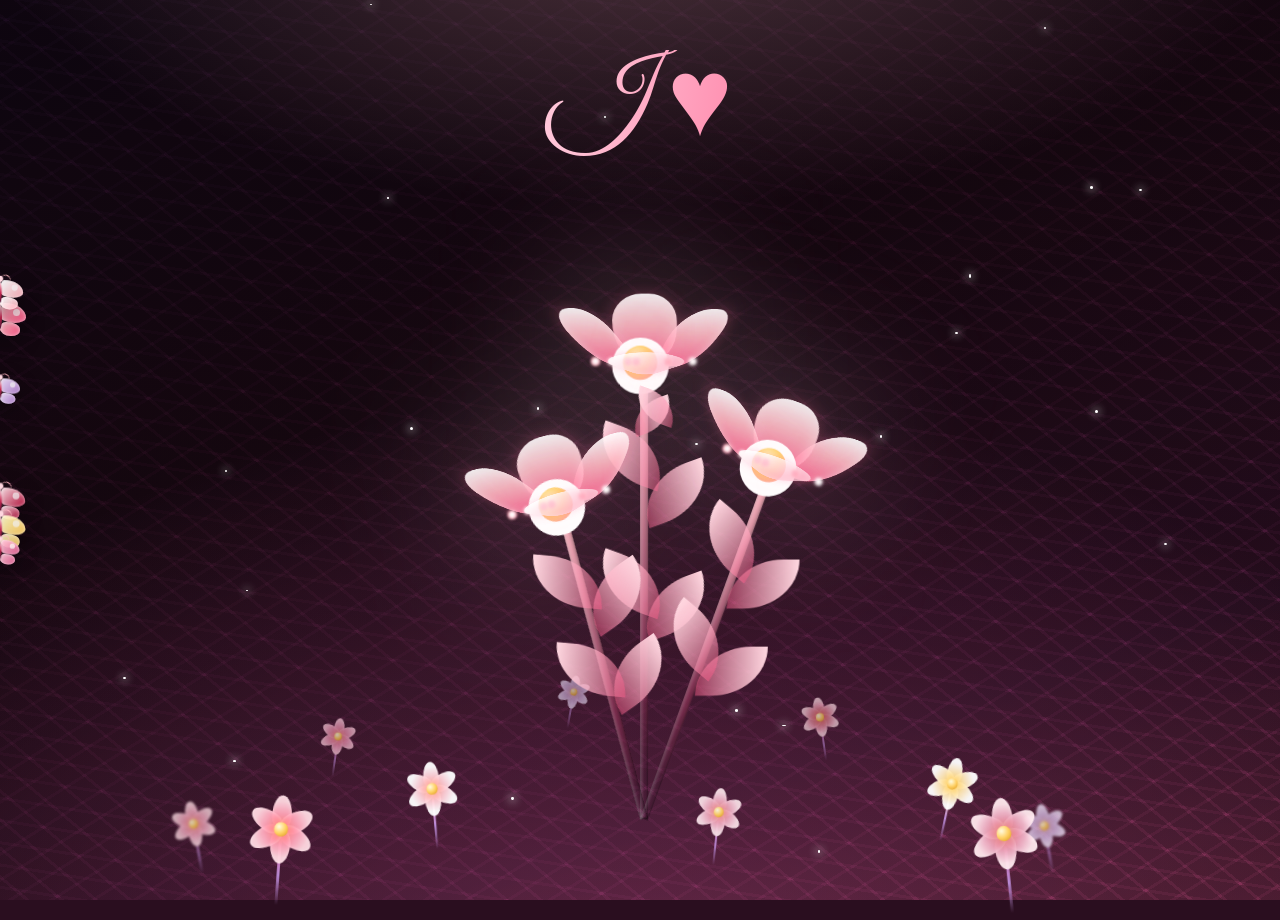
==== commit ad468704: "feat(flower): tambah bunga kecil dan kupu-kupu taman CSS-only" ====
--- a/flower.html
+++ b/flower.html
@@ -22,7 +22,7 @@
   <div class="night"></div>
 
   <!-- Flower -->
-  <div class="flowers">
+  <div class="flowers" aria-hidden="true">
     <div class="flower flower--1">
       <div class="flower__leafs flower__leafs--1">
         <div class="flower__leaf flower__leaf--1"></div>
@@ -103,218 +103,134 @@
       </div>
     </div>
 
-    <div class="grow-ans" style="--d:1.2s">
-      <div class="flower__g-long">
-        <div class="flower__g-long__top"></div>
-        <div class="flower__g-long__bottom"></div>
-      </div>
-    </div>
-
-    <div class="growing-grass">
-      <div class="flower__grass flower__grass--1">
-        <div class="flower__grass--top"></div>
-        <div class="flower__grass--bottom"></div>
-        <div class="flower__grass__leaf flower__grass__leaf--1"></div>
-        <div class="flower__grass__leaf flower__grass__leaf--2"></div>
-        <div class="flower__grass__leaf flower__grass__leaf--3"></div>
-        <div class="flower__grass__leaf flower__grass__leaf--4"></div>
-        <div class="flower__grass__leaf flower__grass__leaf--5"></div>
-        <div class="flower__grass__leaf flower__grass__leaf--6"></div>
-        <div class="flower__grass__leaf flower__grass__leaf--7"></div>
-        <div class="flower__grass__leaf flower__grass__leaf--8"></div>
-        <div class="flower__grass__overlay"></div>
-      </div>
-    </div>
-
-    <div class="growing-grass">
-      <div class="flower__grass flower__grass--2">
-        <div class="flower__grass--top"></div>
-        <div class="flower__grass--bottom"></div>
-        <div class="flower__grass__leaf flower__grass__leaf--1"></div>
-        <div class="flower__grass__leaf flower__grass__leaf--2"></div>
-        <div class="flower__grass__leaf flower__grass__leaf--3"></div>
-        <div class="flower__grass__leaf flower__grass__leaf--4"></div>
-        <div class="flower__grass__leaf flower__grass__leaf--5"></div>
-        <div class="flower__grass__leaf flower__grass__leaf--6"></div>
-        <div class="flower__grass__leaf flower__grass__leaf--7"></div>
-        <div class="flower__grass__leaf flower__grass__leaf--8"></div>
-        <div class="flower__grass__overlay"></div>
-      </div>
-    </div>
-
-    <div class="grow-ans" style="--d:2.4s">
-      <div class="flower__g-right flower__g-right--1">
-        <div class="leaf"></div>
-      </div>
-    </div>
-
-    <div class="grow-ans" style="--d:2.8s">
-      <div class="flower__g-right flower__g-right--2">
-        <div class="leaf"></div>
-      </div>
-    </div>
-
-    <div class="grow-ans" style="--d:2.8s">
-      <div class="flower__g-front">
-        <div class="flower__g-front__leaf-wrapper flower__g-front__leaf-wrapper--1">
-          <div class="flower__g-front__leaf"></div>
-        </div>
-        <div class="flower__g-front__leaf-wrapper flower__g-front__leaf-wrapper--2">
-          <div class="flower__g-front__leaf"></div>
-        </div>
-        <div class="flower__g-front__leaf-wrapper flower__g-front__leaf-wrapper--3">
-          <div class="flower__g-front__leaf"></div>
-        </div>
-        <div class="flower__g-front__leaf-wrapper flower__g-front__leaf-wrapper--4">
-          <div class="flower__g-front__leaf"></div>
-        </div>
-        <div class="flower__g-front__leaf-wrapper flower__g-front__leaf-wrapper--5">
-          <div class="flower__g-front__leaf"></div>
-        </div>
-        <div class="flower__g-front__leaf-wrapper flower__g-front__leaf-wrapper--6">
-          <div class="flower__g-front__leaf"></div>
-        </div>
-        <div class="flower__g-front__leaf-wrapper flower__g-front__leaf-wrapper--7">
-          <div class="flower__g-front__leaf"></div>
-        </div>
-        <div class="flower__g-front__leaf-wrapper flower__g-front__leaf-wrapper--8">
-          <div class="flower__g-front__leaf"></div>
-        </div>
-        <div class="flower__g-front__line"></div>
-      </div>
-    </div>
-
-    <div class="grow-ans" style="--d:3.2s">
-      <div class="flower__g-fr">
-        <div class="leaf"></div>
-        <div class="flower__g-fr__leaf flower__g-fr__leaf--1"></div>
-        <div class="flower__g-fr__leaf flower__g-fr__leaf--2"></div>
-        <div class="flower__g-fr__leaf flower__g-fr__leaf--3"></div>
-        <div class="flower__g-fr__leaf flower__g-fr__leaf--4"></div>
-        <div class="flower__g-fr__leaf flower__g-fr__leaf--5"></div>
-        <div class="flower__g-fr__leaf flower__g-fr__leaf--6"></div>
-        <div class="flower__g-fr__leaf flower__g-fr__leaf--7"></div>
-        <div class="flower__g-fr__leaf flower__g-fr__leaf--8"></div>
-      </div>
-    </div>
-
-    <div class="long-g long-g--0">
-      <div class="grow-ans" style="--d:3s">
-        <div class="leaf leaf--0"></div>
-      </div>
-      <div class="grow-ans" style="--d:2.2s">
-        <div class="leaf leaf--1"></div>
-      </div>
-      <div class="grow-ans" style="--d:3.4s">
-        <div class="leaf leaf--2"></div>
-      </div>
-      <div class="grow-ans" style="--d:3.6s">
-        <div class="leaf leaf--3"></div>
-      </div>
-    </div>
-
-    <div class="long-g long-g--1">
-      <div class="grow-ans" style="--d:3.6s">
-        <div class="leaf leaf--0"></div>
-      </div>
-      <div class="grow-ans" style="--d:3.8s">
-        <div class="leaf leaf--1"></div>
-      </div>
-      <div class="grow-ans" style="--d:4s">
-        <div class="leaf leaf--2"></div>
-      </div>
-      <div class="grow-ans" style="--d:4.2s">
-        <div class="leaf leaf--3"></div>
-      </div>
-    </div>
-
-    <div class="long-g long-g--2">
-      <div class="grow-ans" style="--d:4s">
-        <div class="leaf leaf--0"></div>
-      </div>
-      <div class="grow-ans" style="--d:4.2s">
-        <div class="leaf leaf--1"></div>
-      </div>
-      <div class="grow-ans" style="--d:4.4s">
-        <div class="leaf leaf--2"></div>
-      </div>
-      <div class="grow-ans" style="--d:4.6s">
-        <div class="leaf leaf--3"></div>
-      </div>
-    </div>
-
-    <div class="long-g long-g--3">
-      <div class="grow-ans" style="--d:4s">
-        <div class="leaf leaf--0"></div>
-      </div>
-      <div class="grow-ans" style="--d:4.2s">
-        <div class="leaf leaf--1"></div>
-      </div>
-      <div class="grow-ans" style="--d:3s">
-        <div class="leaf leaf--2"></div>
-      </div>
-      <div class="grow-ans" style="--d:3.6s">
-        <div class="leaf leaf--3"></div>
-      </div>
-    </div>
-
-    <div class="long-g long-g--4">
-      <div class="grow-ans" style="--d:4s">
-        <div class="leaf leaf--0"></div>
-      </div>
-      <div class="grow-ans" style="--d:4.2s">
-        <div class="leaf leaf--1"></div>
-      </div>
-      <div class="grow-ans" style="--d:3s">
-        <div class="leaf leaf--2"></div>
-      </div>
-      <div class="grow-ans" style="--d:3.6s">
-        <div class="leaf leaf--3"></div>
-      </div>
-    </div>
-
-    <div class="long-g long-g--5">
-      <div class="grow-ans" style="--d:4s">
-        <div class="leaf leaf--0"></div>
-      </div>
-      <div class="grow-ans" style="--d:4.2s">
-        <div class="leaf leaf--1"></div>
-      </div>
-      <div class="grow-ans" style="--d:3s">
-        <div class="leaf leaf--2"></div>
-      </div>
-      <div class="grow-ans" style="--d:3.6s">
-        <div class="leaf leaf--3"></div>
-      </div>
-    </div>
-
-    <div class="long-g long-g--6">
-      <div class="grow-ans" style="--d:4.2s">
-        <div class="leaf leaf--0"></div>
-      </div>
-      <div class="grow-ans" style="--d:4.4s">
-        <div class="leaf leaf--1"></div>
-      </div>
-      <div class="grow-ans" style="--d:4.6s">
-        <div class="leaf leaf--2"></div>
-      </div>
-      <div class="grow-ans" style="--d:4.8s">
-        <div class="leaf leaf--3"></div>
-      </div>
-    </div>
-
-    <div class="long-g long-g--7">
-      <div class="grow-ans" style="--d:3s">
-        <div class="leaf leaf--0"></div>
-      </div>
-      <div class="grow-ans" style="--d:3.2s">
-        <div class="leaf leaf--1"></div>
-      </div>
-      <div class="grow-ans" style="--d:3.5s">
-        <div class="leaf leaf--2"></div>
-      </div>
-      <div class="grow-ans" style="--d:3.6s">
-        <div class="leaf leaf--3"></div>
+    <!-- Extra garden flowers -->
+    <div class="mini-flower mini-flower--1">
+      <div class="mini-flower__stem"></div>
+      <div class="mini-flower__bloom">
+        <span class="mini-flower__petal"></span>
+        <span class="mini-flower__petal"></span>
+        <span class="mini-flower__petal"></span>
+        <span class="mini-flower__petal"></span>
+        <span class="mini-flower__petal"></span>
+        <span class="mini-flower__petal"></span>
+        <span class="mini-flower__core"></span>
+      </div>
+    </div>
+
+    <div class="mini-flower mini-flower--2">
+      <div class="mini-flower__stem"></div>
+      <div class="mini-flower__bloom">
+        <span class="mini-flower__petal"></span>
+        <span class="mini-flower__petal"></span>
+        <span class="mini-flower__petal"></span>
+        <span class="mini-flower__petal"></span>
+        <span class="mini-flower__petal"></span>
+        <span class="mini-flower__petal"></span>
+        <span class="mini-flower__core"></span>
+      </div>
+    </div>
+
+    <div class="mini-flower mini-flower--3">
+      <div class="mini-flower__stem"></div>
+      <div class="mini-flower__bloom">
+        <span class="mini-flower__petal"></span>
+        <span class="mini-flower__petal"></span>
+        <span class="mini-flower__petal"></span>
+        <span class="mini-flower__petal"></span>
+        <span class="mini-flower__petal"></span>
+        <span class="mini-flower__petal"></span>
+        <span class="mini-flower__core"></span>
+      </div>
+    </div>
+
+    <div class="mini-flower mini-flower--4">
+      <div class="mini-flower__stem"></div>
+      <div class="mini-flower__bloom">
+        <span class="mini-flower__petal"></span>
+        <span class="mini-flower__petal"></span>
+        <span class="mini-flower__petal"></span>
+        <span class="mini-flower__petal"></span>
+        <span class="mini-flower__petal"></span>
+        <span class="mini-flower__petal"></span>
+        <span class="mini-flower__core"></span>
+      </div>
+    </div>
+
+    <div class="mini-flower mini-flower--5">
+      <div class="mini-flower__stem"></div>
+      <div class="mini-flower__bloom">
+        <span class="mini-flower__petal"></span>
+        <span class="mini-flower__petal"></span>
+        <span class="mini-flower__petal"></span>
+        <span class="mini-flower__petal"></span>
+        <span class="mini-flower__petal"></span>
+        <span class="mini-flower__petal"></span>
+        <span class="mini-flower__core"></span>
+      </div>
+    </div>
+
+    <div class="mini-flower mini-flower--6">
+      <div class="mini-flower__stem"></div>
+      <div class="mini-flower__bloom">
+        <span class="mini-flower__petal"></span>
+        <span class="mini-flower__petal"></span>
+        <span class="mini-flower__petal"></span>
+        <span class="mini-flower__petal"></span>
+        <span class="mini-flower__petal"></span>
+        <span class="mini-flower__petal"></span>
+        <span class="mini-flower__core"></span>
+      </div>
+    </div>
+
+    <div class="mini-flower mini-flower--7">
+      <div class="mini-flower__stem"></div>
+      <div class="mini-flower__bloom">
+        <span class="mini-flower__petal"></span>
+        <span class="mini-flower__petal"></span>
+        <span class="mini-flower__petal"></span>
+        <span class="mini-flower__petal"></span>
+        <span class="mini-flower__petal"></span>
+        <span class="mini-flower__petal"></span>
+        <span class="mini-flower__core"></span>
+      </div>
+    </div>
+
+    <div class="mini-flower mini-flower--8">
+      <div class="mini-flower__stem"></div>
+      <div class="mini-flower__bloom">
+        <span class="mini-flower__petal"></span>
+        <span class="mini-flower__petal"></span>
+        <span class="mini-flower__petal"></span>
+        <span class="mini-flower__petal"></span>
+        <span class="mini-flower__petal"></span>
+        <span class="mini-flower__petal"></span>
+        <span class="mini-flower__core"></span>
+      </div>
+    </div>
+
+    <div class="mini-flower mini-flower--9">
+      <div class="mini-flower__stem"></div>
+      <div class="mini-flower__bloom">
+        <span class="mini-flower__petal"></span>
+        <span class="mini-flower__petal"></span>
+        <span class="mini-flower__petal"></span>
+        <span class="mini-flower__petal"></span>
+        <span class="mini-flower__petal"></span>
+        <span class="mini-flower__petal"></span>
+        <span class="mini-flower__core"></span>
+      </div>
+    </div>
+
+    <div class="mini-flower mini-flower--10">
+      <div class="mini-flower__stem"></div>
+      <div class="mini-flower__bloom">
+        <span class="mini-flower__petal"></span>
+        <span class="mini-flower__petal"></span>
+        <span class="mini-flower__petal"></span>
+        <span class="mini-flower__petal"></span>
+        <span class="mini-flower__petal"></span>
+        <span class="mini-flower__petal"></span>
+        <span class="mini-flower__core"></span>
       </div>
     </div>
   </div>
--- a/css/style.css
+++ b/css/style.css
@@ -20,7 +20,7 @@
   left: 0;
   z-index: 50;
   color: transparent;
-  font-family: 'Great Vibes', 'Segoe Script', 'Brush Script MT', cursive;
+  font-family: "Great Vibes", "Segoe Script", "Brush Script MT", cursive;
   font-size: clamp(60px, 14vw, 110px);
   line-height: 1.1;
   font-weight: 400;
@@ -31,16 +31,13 @@
 }
 
 @keyframes title-glow {
-  0%,
-  100% {
+  0%, 100% {
     filter: drop-shadow(0 0 12px rgba(255, 92, 138, 0.65));
   }
-
   50% {
     filter: drop-shadow(0 0 20px rgba(255, 92, 138, 0.9)) drop-shadow(0 0 42px rgba(255, 182, 193, 0.5));
   }
 }
-
 body {
   display: flex;
   align-items: flex-end;
@@ -58,13 +55,7 @@
   z-index: 0;
   width: 100%;
   height: 100%;
-  background-image:
-    radial-gradient(120% 120% at 50% 118%, rgba(255, 105, 180, 0.3), transparent 62%),
-    radial-gradient(85% 55% at 50% -10%, rgba(255, 182, 193, 0.25), transparent 60%),
-    repeating-linear-gradient(220deg, rgba(0, 0, 0, 0.25) 0px, rgba(0, 0, 0, 0.25) 19px, transparent 19px, transparent 22px),
-    repeating-linear-gradient(189deg, rgba(0, 0, 0, 0.2) 0px, rgba(0, 0, 0, 0.2) 19px, transparent 19px, transparent 22px),
-    repeating-linear-gradient(148deg, rgba(0, 0, 0, 0.2) 0px, rgba(0, 0, 0, 0.2) 19px, transparent 19px, transparent 22px),
-    linear-gradient(160deg, #1b0b1f 0%, #2a0e1f 40%, #4a1a3a 78%, #7a2d4d 100%);
+  background-image: radial-gradient(120% 120% at 50% 118%, rgba(255, 105, 180, 0.3), transparent 62%), radial-gradient(85% 55% at 50% -10%, rgba(255, 182, 193, 0.25), transparent 60%), repeating-linear-gradient(220deg, rgba(0, 0, 0, 0.25) 0px, rgba(0, 0, 0, 0.25) 19px, transparent 19px, transparent 22px), repeating-linear-gradient(189deg, rgba(0, 0, 0, 0.2) 0px, rgba(0, 0, 0, 0.2) 19px, transparent 19px, transparent 22px), repeating-linear-gradient(148deg, rgba(0, 0, 0, 0.2) 0px, rgba(0, 0, 0, 0.2) 19px, transparent 19px, transparent 22px), linear-gradient(160deg, #1b0b1f 0%, #2a0e1f 40%, #4a1a3a 78%, #7a2d4d 100%);
   animation: bg-shift 16s ease-in-out infinite alternate;
 }
 
@@ -72,12 +63,10 @@
   from {
     filter: hue-rotate(0deg);
   }
-
   to {
     filter: hue-rotate(16deg);
   }
 }
-
 .flowers {
   position: relative;
   z-index: 10;
@@ -91,110 +80,86 @@
   z-index: 10;
   --fl-speed: 0.8s;
 }
-
 .flower--1 {
   animation: moving-flower-1 4s linear infinite;
 }
-
 .flower--1 .flower__line {
-  height: 70vmin;
+  height: 56vmin;
   animation-delay: 0.3s;
 }
-
 .flower--1 .flower__line__leaf--1 {
   animation: blooming-leaf-right var(--fl-speed) 1.6s backwards;
 }
-
 .flower--1 .flower__line__leaf--2 {
   animation: blooming-leaf-right var(--fl-speed) 1.4s backwards;
 }
-
 .flower--1 .flower__line__leaf--3 {
   animation: blooming-leaf-left var(--fl-speed) 1.2s backwards;
 }
-
 .flower--1 .flower__line__leaf--4 {
   animation: blooming-leaf-left var(--fl-speed) 1s backwards;
 }
-
 .flower--1 .flower__line__leaf--5 {
   animation: blooming-leaf-right var(--fl-speed) 1.8s backwards;
 }
-
 .flower--1 .flower__line__leaf--6 {
   animation: blooming-leaf-left var(--fl-speed) 2s backwards;
 }
-
 .flower--2 {
   left: 50%;
   transform: rotate(20deg);
   animation: moving-flower-2 4s linear infinite;
 }
-
 .flower--2 .flower__line {
-  height: 60vmin;
+  height: 46vmin;
   animation-delay: 0.6s;
 }
-
 .flower--2 .flower__line__leaf--1 {
   animation: blooming-leaf-right var(--fl-speed) 1.9s backwards;
 }
-
 .flower--2 .flower__line__leaf--2 {
   animation: blooming-leaf-right var(--fl-speed) 1.7s backwards;
 }
-
 .flower--2 .flower__line__leaf--3 {
   animation: blooming-leaf-left var(--fl-speed) 1.5s backwards;
 }
-
 .flower--2 .flower__line__leaf--4 {
   animation: blooming-leaf-left var(--fl-speed) 1.3s backwards;
 }
-
 .flower--3 {
   left: 50%;
   transform: rotate(-15deg);
   animation: moving-flower-3 4s linear infinite;
 }
-
 .flower--3 .flower__line {
+  height: 40vmin;
   animation-delay: 0.9s;
 }
-
 .flower--3 .flower__line__leaf--1 {
   animation: blooming-leaf-right var(--fl-speed) 2.5s backwards;
 }
-
 .flower--3 .flower__line__leaf--2 {
   animation: blooming-leaf-right var(--fl-speed) 2.3s backwards;
 }
-
 .flower--3 .flower__line__leaf--3 {
   animation: blooming-leaf-left var(--fl-speed) 2.1s backwards;
 }
-
 .flower--3 .flower__line__leaf--4 {
   animation: blooming-leaf-left var(--fl-speed) 1.9s backwards;
 }
-
 .flower__leafs {
   position: relative;
   animation: blooming-flower 2s backwards;
 }
-
 .flower__leafs--1 {
   animation-delay: 1.1s;
 }
-
 .flower__leafs--2 {
   animation-delay: 1.4s;
 }
-
 .flower__leafs--3 {
   animation-delay: 1.7s;
 }
-
 .flower__leafs::after {
   content: "";
   position: absolute;
@@ -203,10 +168,9 @@
   transform: translate(-50%, -100%);
   width: 8vmin;
   height: 8vmin;
-  background-color: #fff;
+  background-color: #ffd7e0;
   filter: blur(10vmin);
 }
-
 .flower__leaf {
   position: absolute;
   bottom: 0;
@@ -214,50 +178,45 @@
   width: 8vmin;
   height: 11vmin;
   border-radius: 51% 49% 47% 53%/44% 45% 55% 69%;
-  background-color: #a7ffee;
-  background-image: linear-gradient(to top, #fff, #fff);
+  background-color: #ffd7e0;
+  background-image: linear-gradient(to top, #ff5c8a 0%, #ffb6c1 55%, #fff 100%);
   transform-origin: bottom center;
-  opacity: 0.9;
-  box-shadow: inset 0 0 2vmin rgba(255, 255, 255, 0.5);
-}
-
+  opacity: 0.92;
+  box-shadow: inset 0 0 2vmin rgba(255, 255, 255, 0.55);
+  filter: drop-shadow(0 0 1.2vmin rgba(255, 92, 138, 0.3));
+}
 .flower__leaf--1 {
   transform: translate(-10%, 1%) rotateY(40deg) rotateX(-50deg);
 }
-
 .flower__leaf--2 {
   transform: translate(-50%, -4%) rotateX(40deg);
 }
-
 .flower__leaf--3 {
   transform: translate(-90%, 0%) rotateY(45deg) rotateX(50deg);
 }
-
 .flower__leaf--4 {
   width: 8vmin;
   height: 8vmin;
   transform-origin: bottom left;
   border-radius: 4vmin 10vmin 4vmin 4vmin;
   transform: translate(0%, 18%) rotateX(70deg) rotate(-43deg);
-  background-image: linear-gradient(to top, rgba(255, 255, 255, 0.4), #fff);
-  z-index: 1;
-  opacity: 0.8;
   -webkit-transform: translate(0%, 18%) rotateX(70deg) rotate(-43deg);
   -moz-transform: translate(0%, 18%) rotateX(70deg) rotate(-43deg);
   -ms-transform: translate(0%, 18%) rotateX(70deg) rotate(-43deg);
   -o-transform: translate(0%, 18%) rotateX(70deg) rotate(-43deg);
-}
-
+  background-image: linear-gradient(to top, rgba(255, 143, 171, 0.55), #fff);
+  z-index: 1;
+  opacity: 0.8;
+}
 .flower__white-circle {
   position: absolute;
   left: -3.5vmin;
-  top: -3vmin;
-  width: 9vmin;
-  height: 4vmin;
+  top: -3.5vmin;
+  width: 7vmin;
+  height: 7vmin;
   border-radius: 50%;
   background-color: #fff;
 }
-
 .flower__white-circle::after {
   content: "";
   position: absolute;
@@ -267,17 +226,15 @@
   width: 60%;
   height: 60%;
   border-radius: inherit;
-  background-image: repeating-linear-gradient(135deg, rgba(0, 0, 0, 0.03) 0px, rgba(0, 0, 0, 0.03) 1px, transparent 1px, transparent 12px), repeating-linear-gradient(45deg, rgba(0, 0, 0, 0.03) 0px, rgba(0, 0, 0, 0.03) 1px, transparent 1px, transparent 12px), repeating-linear-gradient(67.5deg, rgba(0, 0, 0, 0.03) 0px, rgba(0, 0, 0, 0.03) 1px, transparent 1px, transparent 12px), repeating-linear-gradient(135deg, rgba(0, 0, 0, 0.03) 0px, rgba(0, 0, 0, 0.03) 1px, transparent 1px, transparent 12px), repeating-linear-gradient(45deg, rgba(0, 0, 0, 0.03) 0px, rgba(0, 0, 0, 0.03) 1px, transparent 1px, transparent 12px), repeating-linear-gradient(112.5deg, rgba(0, 0, 0, 0.03) 0px, rgba(0, 0, 0, 0.03) 1px, transparent 1px, transparent 12px), repeating-linear-gradient(112.5deg, rgba(0, 0, 0, 0.03) 0px, rgba(0, 0, 0, 0.03) 1px, transparent 1px, transparent 12px), repeating-linear-gradient(45deg, rgba(0, 0, 0, 0.03) 0px, rgba(0, 0, 0, 0.03) 1px, transparent 1px, transparent 12px), repeating-linear-gradient(22.5deg, rgba(0, 0, 0, 0.03) 0px, rgba(0, 0, 0, 0.03) 1px, transparent 1px, transparent 12px), repeating-linear-gradient(45deg, rgba(0, 0, 0, 0.03) 0px, rgba(0, 0, 0, 0.03) 1px, transparent 1px, transparent 12px), repeating-linear-gradient(22.5deg, rgba(0, 0, 0, 0.03) 0px, rgba(0, 0, 0, 0.03) 1px, transparent 1px, transparent 12px), repeating-linear-gradient(135deg, rgba(0, 0, 0, 0.03) 0px, rgba(0, 0, 0, 0.03) 1px, transparent 1px, transparent 12px), repeating-linear-gradient(157.5deg, rgba(0, 0, 0, 0.03) 0px, rgba(0, 0, 0, 0.03) 1px, transparent 1px, transparent 12px), repeating-linear-gradient(67.5deg, rgba(0, 0, 0, 0.03) 0px, rgba(0, 0, 0, 0.03) 1px, transparent 1px, transparent 12px), repeating-linear-gradient(67.5deg, rgba(0, 0, 0, 0.03) 0px, rgba(0, 0, 0, 0.03) 1px, transparent 1px, transparent 12px), linear-gradient(90deg, rgb(255, 92, 138), rgb(194, 37, 78));
-}
-
+  background-image: radial-gradient(circle at 38% 32%, #fff8c4 0%, #ffd166 42%, #ff8fab 100%);
+}
 .flower__line {
   height: 55vmin;
-  width: 1.5vmin;
-  background-image: linear-gradient(to left, rgba(0, 0, 0, 0.2), transparent, rgba(255, 255, 255, 0.2)), linear-gradient(to top, transparent 10%, #fff, #fff);
+  width: 1vmin;
+  background-image: linear-gradient(to left, rgba(0, 0, 0, 0.2), transparent, rgba(255, 255, 255, 0.2)), linear-gradient(to top, transparent 10%, #7a2d4d 35%, #ffb6c1);
   box-shadow: inset 0 0 2px rgba(0, 0, 0, 0.5);
   animation: grow-flower-tree 4s backwards;
 }
-
 .flower__line__leaf {
   --w: 7vmin;
   --h: calc(var(--w) + 2vmin);
@@ -288,21 +245,16 @@
   height: var(--h);
   border-top-right-radius: var(--h);
   border-bottom-left-radius: var(--h);
-  background-image: linear-gradient(to top, rgba(255, 255, 255, 0.4), #fff);
-}
-
+  background-image: linear-gradient(to top, rgba(255, 92, 138, 0.45), #ffd7e0);
+}
 .flower__line__leaf--1 {
   transform: rotate(70deg) rotateY(30deg);
 }
-
 .flower__line__leaf--2 {
   top: 45%;
   transform: rotate(70deg) rotateY(30deg);
 }
-
-.flower__line__leaf--3,
-.flower__line__leaf--4,
-.flower__line__leaf--6 {
+.flower__line__leaf--3, .flower__line__leaf--4, .flower__line__leaf--6 {
   border-top-right-radius: 0;
   border-bottom-left-radius: 0;
   border-top-left-radius: var(--h);
@@ -311,24 +263,20 @@
   top: 12%;
   transform: rotate(-70deg) rotateY(30deg);
 }
-
 .flower__line__leaf--4 {
   top: 40%;
 }
-
 .flower__line__leaf--5 {
   top: 0;
   transform-origin: left;
   transform: rotate(70deg) rotateY(30deg) scale(0.6);
 }
-
 .flower__line__leaf--6 {
   top: -2%;
   left: -450%;
   transform-origin: right;
   transform: rotate(-70deg) rotateY(30deg) scale(0.6);
 }
-
 .flower__light {
   position: absolute;
   bottom: 0vmin;
@@ -339,917 +287,645 @@
   filter: blur(0.2vmin);
   animation: light-ans 4s linear infinite backwards;
 }
-
 .flower__light:nth-child(odd) {
   background-color: #fff;
 }
-
 .flower__light--1 {
   left: -2vmin;
   animation-delay: 1s;
 }
-
 .flower__light--2 {
   left: 3vmin;
   animation-delay: 0.5s;
 }
-
 .flower__light--3 {
   left: -6vmin;
   animation-delay: 0.3s;
 }
-
 .flower__light--4 {
   left: 6vmin;
   animation-delay: 0.9s;
 }
-
 .flower__light--5 {
   left: -1vmin;
   animation-delay: 1.5s;
 }
-
 .flower__light--6 {
   left: -4vmin;
   animation-delay: 3s;
 }
-
 .flower__light--7 {
   left: 3vmin;
   animation-delay: 2s;
 }
-
 .flower__light--8 {
   left: -6vmin;
   animation-delay: 3.5s;
 }
 
-.flower__grass {
-  --c: #fff;
-  --line-w: 1.5vmin;
-  position: absolute;
-  bottom: 12vmin;
-  left: -7vmin;
-  display: flex;
-  flex-direction: column;
-  align-items: flex-end;
-  z-index: 20;
-  transform-origin: bottom center;
-  transform: rotate(-48deg) rotateY(40deg);
-}
-
-.flower__grass--1 {
-  animation: moving-grass 2s linear infinite;
-}
-
-.flower__grass--2 {
-  left: 2vmin;
-  bottom: 10vmin;
-  transform: scale(0.5) rotate(75deg) rotateX(10deg) rotateY(-200deg);
-  opacity: 0.8;
-  z-index: 0;
-  animation: moving-grass--2 1.5s linear infinite;
-}
-
-.flower__grass--top {
-  width: 7vmin;
-  height: 10vmin;
-  border-top-right-radius: 100%;
-  border-right: var(--line-w) solid var(--c);
-  transform-origin: bottom center;
-  transform: rotate(-2deg);
-}
-
-.flower__grass--bottom {
-  margin-top: -2px;
-  width: var(--line-w);
-  height: 25vmin;
-  background-image: linear-gradient(to top, transparent, var(--c));
-}
-
-.flower__grass__leaf {
-  --size: 10vmin;
-  position: absolute;
-  width: calc(var(--size) * 2.1);
-  height: var(--size);
-  border-top-left-radius: var(--size);
-  border-top-right-radius: var(--size);
-  background-image: linear-gradient(to top, transparent, transparent 30%, var(--c));
-  z-index: 100;
-}
-
-.flower__grass__leaf--1 {
-  top: -6%;
-  left: 30%;
-  --size: 6vmin;
-  transform: rotate(-20deg);
-  animation: growing-grass-ans--1 2s 2.6s backwards;
-}
-
-@keyframes growing-grass-ans--1 {
-  0% {
-    transform-origin: bottom left;
-    transform: rotate(-20deg) scale(0);
-  }
-}
-
-.flower__grass__leaf--2 {
-  top: -5%;
-  left: -110%;
-  --size: 6vmin;
-  transform: rotate(10deg);
-  animation: growing-grass-ans--2 2s 2.4s linear backwards;
-}
-
-@keyframes growing-grass-ans--2 {
-  0% {
-    transform-origin: bottom right;
-    transform: rotate(10deg) scale(0);
-  }
-}
-
-.flower__grass__leaf--3 {
-  top: 5%;
-  left: 60%;
-  --size: 8vmin;
-  transform: rotate(-18deg) rotateX(-20deg);
-  animation: growing-grass-ans--3 2s 2.2s linear backwards;
-}
-
-@keyframes growing-grass-ans--3 {
-  0% {
-    transform-origin: bottom left;
-    transform: rotate(-18deg) rotateX(-20deg) scale(0);
-  }
-}
-
-.flower__grass__leaf--4 {
-  top: 6%;
-  left: -135%;
-  --size: 8vmin;
-  transform: rotate(2deg);
-  animation: growing-grass-ans--4 2s 2s linear backwards;
-}
-
-@keyframes growing-grass-ans--4 {
-  0% {
-    transform-origin: bottom right;
-    transform: rotate(2deg) scale(0);
-  }
-}
-
-.flower__grass__leaf--5 {
-  top: 20%;
-  left: 60%;
-  --size: 10vmin;
-  transform: rotate(-24deg) rotateX(-20deg);
-  animation: growing-grass-ans--5 2s 1.8s linear backwards;
-}
-
-@keyframes growing-grass-ans--5 {
-  0% {
-    transform-origin: bottom left;
-    transform: rotate(-24deg) rotateX(-20deg) scale(0);
-  }
-}
-
-.flower__grass__leaf--6 {
-  top: 22%;
-  left: -180%;
-  --size: 10vmin;
-  transform: rotate(10deg);
-  animation: growing-grass-ans--6 2s 1.6s linear backwards;
-}
-
-@keyframes growing-grass-ans--6 {
-  0% {
-    transform-origin: bottom right;
-    transform: rotate(10deg) scale(0);
-  }
-}
-
-.flower__grass__leaf--7 {
-  top: 39%;
-  left: 70%;
-  --size: 10vmin;
-  transform: rotate(-10deg);
-  animation: growing-grass-ans--7 2s 1.4s linear backwards;
-}
-
-@keyframes growing-grass-ans--7 {
-  0% {
-    transform-origin: bottom left;
-    transform: rotate(-10deg) scale(0);
-  }
-}
-
-.flower__grass__leaf--8 {
-  top: 40%;
-  left: -215%;
-  --size: 11vmin;
-  transform: rotate(10deg);
-  animation: growing-grass-ans--8 2s 1.2s linear backwards;
-}
-
-@keyframes growing-grass-ans--8 {
-  0% {
-    transform-origin: bottom right;
-    transform: rotate(10deg) scale(0);
-  }
-}
-
-.flower__grass__overlay {
-  position: absolute;
-  top: -10%;
-  right: 0%;
-  width: 100%;
-  height: 100%;
-  background-color: rgba(70, 20, 45, 0.45);
-  filter: blur(1.5vmin);
-  z-index: 100;
-}
-
-.flower__g-long {
-  --w: 2vmin;
-  --h: 6vmin;
-  --c: #fff;
-  position: absolute;
-  bottom: 10vmin;
-  left: -3vmin;
-  transform-origin: bottom center;
-  transform: rotate(-30deg) rotateY(-20deg);
-  display: flex;
-  flex-direction: column;
-  align-items: flex-end;
-  animation: flower-g-long-ans 3s linear infinite;
-}
-
-@keyframes flower-g-long-ans {
-
-  0%,
-  100% {
-    transform: rotate(-30deg) rotateY(-20deg);
-  }
-
-  50% {
-    transform: rotate(-32deg) rotateY(-20deg);
-  }
-}
-
-.flower__g-long__top {
-  top: calc(var(--h) * -1);
-  width: calc(var(--w) + 1vmin);
-  height: var(--h);
-  border-top-right-radius: 100%;
-  border-right: 0.7vmin solid var(--c);
-  transform: translate(-0.7vmin, 1vmin);
-}
-
-.flower__g-long__bottom {
-  width: var(--w);
-  height: 50vmin;
-  transform-origin: bottom center;
-  background-image: linear-gradient(to top, transparent 30%, var(--c));
-  box-shadow: inset 0 0 2px rgba(0, 0, 0, 0.5);
-  -webkit-clip-path: polygon(35% 0, 65% 1%, 100% 100%, 0% 100%);
-  clip-path: polygon(35% 0, 65% 1%, 100% 100%, 0% 100%);
-}
-
-.flower__g-right {
-  position: absolute;
-  bottom: 6vmin;
-  left: -2vmin;
-  transform-origin: bottom left;
-  transform: rotate(20deg);
-}
-
-.flower__g-right .leaf {
-  width: 30vmin;
-  height: 50vmin;
-  border-top-left-radius: 100%;
-  border-left: 2vmin solid #fff;
-  background-image: linear-gradient(to bottom, transparent, var(--leaf-fade) 60%);
-  -webkit-mask-image: linear-gradient(to top, transparent 30%, #fff 60%);
-}
-
-.flower__g-right--1 {
-  animation: flower-g-right-ans 2.5s linear infinite;
-}
-
-.flower__g-right--2 {
-  left: 5vmin;
-  transform: rotateY(-180deg);
-  animation: flower-g-right-ans--2 3s linear infinite;
-}
-
-.flower__g-right--2 .leaf {
-  height: 75vmin;
-  filter: blur(0.3vmin);
-  opacity: 0.8;
-}
-
-@keyframes flower-g-right-ans {
-
-  0%,
-  100% {
-    transform: rotate(20deg);
-  }
-
-  50% {
-    transform: rotate(24deg) rotateX(-20deg);
-  }
-}
-
-@keyframes flower-g-right-ans--2 {
-
-  0%,
-  100% {
-    transform: rotateY(-180deg) rotate(0deg) rotateX(-20deg);
-  }
-
-  50% {
-    transform: rotateY(-180deg) rotate(6deg) rotateX(-20deg);
-  }
-}
-
-.flower__g-front {
-  position: absolute;
-  bottom: 6vmin;
-  left: 2.5vmin;
-  z-index: 100;
-  transform-origin: bottom center;
-  transform: rotate(-28deg) rotateY(30deg) scale(1.04);
-  animation: flower__g-front-ans 2s linear infinite;
-}
-
-@keyframes flower__g-front-ans {
-
-  0%,
-  100% {
-    transform: rotate(-28deg) rotateY(30deg) scale(1.04);
-  }
-
-  50% {
-    transform: rotate(-35deg) rotateY(40deg) scale(1.04);
-  }
-}
-
-.flower__g-front__line {
-  width: 0.3vmin;
-  height: 20vmin;
-  background-image: linear-gradient(to top, transparent, #fff, transparent 100%);
-  position: relative;
-}
-
-.flower__g-front__leaf-wrapper {
-  position: absolute;
-  top: 0;
-  left: 0;
-  transform-origin: bottom left;
-  transform: rotate(10deg);
-}
-
-.flower__g-front__leaf-wrapper:nth-child(even) {
-  left: 0vmin;
-  transform: rotateY(-180deg) rotate(5deg);
-  animation: flower__g-front__leaf-left-ans 1s ease-in backwards;
-}
-
-.flower__g-front__leaf-wrapper:nth-child(odd) {
-  animation: flower__g-front__leaf-ans 1s ease-in backwards;
-}
-
-.flower__g-front__leaf-wrapper--1 {
-  top: -8vmin;
-  transform: scale(0.7);
-  animation: flower__g-front__leaf-ans 1s 5.5s ease-in backwards !important;
-}
-
-.flower__g-front__leaf-wrapper--2 {
-  top: -8vmin;
-  transform: rotateY(-180deg) scale(0.7) !important;
-  animation: flower__g-front__leaf-left-ans-2 1s 4.6s ease-in backwards !important;
-}
-
-.flower__g-front__leaf-wrapper--3 {
-  top: -3vmin;
-  animation: flower__g-front__leaf-ans 1s 4.6s ease-in backwards;
-}
-
-.flower__g-front__leaf-wrapper--4 {
-  top: -3vmin;
-  transform: rotateY(-180deg) scale(0.9) !important;
-  animation: flower__g-front__leaf-left-ans-2 1s 4.6s ease-in backwards !important;
-}
-
-@keyframes flower__g-front__leaf-left-ans-2 {
-  0% {
-    transform: rotateY(-180deg) scale(0);
-  }
-}
-
-.flower__g-front__leaf-wrapper--5,
-.flower__g-front__leaf-wrapper--6 {
-  top: 2vmin;
-}
-
-.flower__g-front__leaf-wrapper--7,
-.flower__g-front__leaf-wrapper--8 {
-  top: 6.5vmin;
-}
-
-.flower__g-front__leaf-wrapper--2 {
-  animation-delay: 5.2s !important;
-}
-
-.flower__g-front__leaf-wrapper--3 {
-  animation-delay: 4.9s !important;
-}
-
-.flower__g-front__leaf-wrapper--5 {
-  animation-delay: 4.3s !important;
-}
-
-.flower__g-front__leaf-wrapper--6 {
-  animation-delay: 4.1s !important;
-}
-
-.flower__g-front__leaf-wrapper--7 {
-  animation-delay: 3.8s !important;
-}
-
-.flower__g-front__leaf-wrapper--8 {
-  animation-delay: 3.5s !important;
-}
-
-@keyframes flower__g-front__leaf-ans {
-  0% {
-    transform: rotate(10deg) scale(0);
-  }
-}
-
-@keyframes flower__g-front__leaf-left-ans {
-  0% {
-    transform: rotateY(-180deg) rotate(5deg) scale(0);
-  }
-}
-
-.flower__g-front__leaf {
-  width: 10vmin;
-  height: 10vmin;
-  border-radius: 100% 0% 0% 100%/100% 100% 0% 0%;
-  box-shadow: inset 0 2px 1vmin hsla(0, 0%, 100%, 0.2);
-  background-image: linear-gradient(to bottom left, transparent, var(--leaf-fade)), linear-gradient(to bottom right, #fff 50%, transparent 50%, transparent);
-  -webkit-mask-image: linear-gradient(to bottom right, #fff 50%, transparent 50%, transparent);
-  mask-image: linear-gradient(to bottom right, #fff 50%, transparent 50%, transparent);
-}
-
-.flower__g-fr {
-  position: absolute;
-  bottom: -4vmin;
-  left: 6vmin;
-  transform-origin: bottom left;
-  z-index: 10;
-  animation: flower__g-fr-ans 2s linear infinite;
-}
-
-@keyframes flower__g-fr-ans {
-
-  0%,
-  100% {
-    transform: rotate(2deg);
-  }
-
-  50% {
-    transform: rotate(4deg);
-    -webkit-transform: rotate(4deg);
-    -moz-transform: rotate(4deg);
-    -ms-transform: rotate(4deg);
-    -o-transform: rotate(4deg);
-  }
-}
-
-.flower__g-fr .leaf {
-  width: 30vmin;
-  height: 50vmin;
-  border-top-left-radius: 100%;
-  border-left: 2vmin solid #fff;
-  -webkit-mask-image: linear-gradient(to top, transparent 25%, #fff 50%);
-  position: relative;
-  z-index: 1;
-}
-
-.flower__g-fr__leaf {
-  position: absolute;
-  top: 0;
-  left: 0;
-  width: 10vmin;
-  height: 10vmin;
-  border-radius: 100% 0% 0% 100%/100% 100% 0% 0%;
-  box-shadow: inset 0 2px 1vmin hsla(0, 0%, 100%, 0.2);
-  background-image: linear-gradient(to bottom left, transparent, var(--leaf-fade) 98%), linear-gradient(to bottom right, #fff 45%, transparent 50%, transparent);
-  -webkit-mask-image: linear-gradient(135deg, #fff 40%, transparent 50%, transparent);
-}
-
-.flower__g-fr__leaf--1 {
-  left: 20vmin;
-  transform: rotate(45deg);
-  animation: flower__g-fr-leaft-ans-1 0.5s 5.2s linear backwards;
-}
-
-@keyframes flower__g-fr-leaft-ans-1 {
-  0% {
-    transform-origin: left;
-    transform: rotate(45deg) scale(0);
-  }
-}
-
-.flower__g-fr__leaf--2 {
-  left: 12vmin;
-  top: -7vmin;
-  transform: rotate(25deg) rotateY(-180deg);
-  animation: flower__g-fr-leaft-ans-6 0.5s 5s linear backwards;
-}
-
-.flower__g-fr__leaf--3 {
-  left: 15vmin;
-  top: 6vmin;
-  transform: rotate(55deg);
-  animation: flower__g-fr-leaft-ans-5 0.5s 4.8s linear backwards;
-}
-
-.flower__g-fr__leaf--4 {
-  left: 6vmin;
-  top: -2vmin;
-  transform: rotate(25deg) rotateY(-180deg);
-  animation: flower__g-fr-leaft-ans-6 0.5s 4.6s linear backwards;
-}
-
-.flower__g-fr__leaf--5 {
-  left: 10vmin;
-  top: 14vmin;
-  transform: rotate(55deg);
-  animation: flower__g-fr-leaft-ans-5 0.5s 4.4s linear backwards;
-}
-
-@keyframes flower__g-fr-leaft-ans-5 {
-  0% {
-    transform-origin: left;
-    transform: rotate(55deg) scale(0);
-  }
-}
-
-.flower__g-fr__leaf--6 {
-  left: 0vmin;
-  top: 6vmin;
-  transform: rotate(25deg) rotateY(-180deg);
-  animation: flower__g-fr-leaft-ans-6 0.5s 4.2s linear backwards;
-}
-
-@keyframes flower__g-fr-leaft-ans-6 {
-  0% {
-    transform-origin: right;
-    transform: rotate(25deg) rotateY(-180deg) scale(0);
-  }
-}
-
-.flower__g-fr__leaf--7 {
-  left: 5vmin;
-  top: 22vmin;
-  transform: rotate(45deg);
-  animation: flower__g-fr-leaft-ans-7 0.5s 4s linear backwards;
-}
-
-@keyframes flower__g-fr-leaft-ans-7 {
-  0% {
-    transform-origin: left;
-    transform: rotate(45deg) scale(0);
-  }
-}
-
-.flower__g-fr__leaf--8 {
-  left: -4vmin;
-  top: 15vmin;
-  transform: rotate(15deg) rotateY(-180deg);
-  animation: flower__g-fr-leaft-ans-8 0.5s 3.8s linear backwards;
-}
-
-@keyframes flower__g-fr-leaft-ans-8 {
-  0% {
-    transform-origin: right;
-    transform: rotate(15deg) rotateY(-180deg) scale(0);
-  }
-}
-
-.long-g {
-  position: absolute;
-  bottom: 25vmin;
-  left: -42vmin;
-  transform-origin: bottom left;
-}
-
-.long-g--1 {
-  bottom: 0vmin;
-  transform: scale(0.8) rotate(-5deg);
-}
-
-.long-g--1 .leaf {
-  -webkit-mask-image: linear-gradient(to top, transparent 40%, #fff 80%) !important;
-}
-
-.long-g--1 .leaf--1 {
-  --w: 5vmin;
-  --h: 60vmin;
-  left: -2vmin;
-  transform: rotate(3deg) rotateY(-180deg);
-}
-
-.long-g--2,
-.long-g--3 {
-  bottom: -3vmin;
-  left: -35vmin;
-  transform-origin: center;
-  transform: scale(0.6) rotateX(60deg);
-}
-
-.long-g--2 .leaf,
-.long-g--3 .leaf {
-  -webkit-mask-image: linear-gradient(to top, transparent 50%, #fff 80%) !important;
-}
-
-.long-g--2 .leaf--1,
-.long-g--3 .leaf--1 {
-  left: -1vmin;
-  transform: rotateY(-180deg);
-}
-
-.long-g--3 {
-  left: -17vmin;
-  bottom: 0vmin;
-}
-
-.long-g--3 .leaf {
-  -webkit-mask-image: linear-gradient(to top, transparent 40%, #fff 80%) !important;
-}
-
-.long-g--4 {
-  left: 25vmin;
-  bottom: -3vmin;
-  transform-origin: center;
-  transform: scale(0.6) rotateX(60deg);
-}
-
-.long-g--4 .leaf {
-  -webkit-mask-image: linear-gradient(to top, transparent 50%, #fff 80%) !important;
-}
-
-.long-g--5 {
-  left: 42vmin;
-  bottom: 0vmin;
-  transform: scale(0.8) rotate(2deg);
-}
-
-.long-g--6 {
-  left: 0vmin;
-  bottom: -20vmin;
-  z-index: 100;
-  filter: blur(0.3vmin);
-  transform: scale(0.8) rotate(2deg);
-}
-
-.long-g--7 {
-  left: 35vmin;
-  bottom: 20vmin;
-  z-index: -1;
-  filter: blur(0.3vmin);
-  transform: scale(0.6) rotate(2deg);
-  opacity: 0.7;
-}
-
-.long-g .leaf {
-  --w: 15vmin;
-  --h: 40vmin;
-  --c: #ff8fab;
-  position: absolute;
-  bottom: 0;
-  width: var(--w);
-  height: var(--h);
-  border-top-left-radius: 100%;
-  border-left: 2vmin solid var(--c);
-  -webkit-mask-image: linear-gradient(to top, transparent 20%, var(--dark-color));
-  transform-origin: bottom center;
-}
-
-.long-g .leaf--0 {
-  left: 2vmin;
-  animation: leaf-ans-1 4s linear infinite;
-}
-
-.long-g .leaf--1 {
-  --w: 5vmin;
-  --h: 60vmin;
-  animation: leaf-ans-1 4s linear infinite;
-}
-
-.long-g .leaf--2 {
-  --w: 10vmin;
-  --h: 40vmin;
-  left: -0.5vmin;
-  bottom: 5vmin;
-  transform-origin: bottom left;
-  transform: rotateY(-180deg);
-  animation: leaf-ans-2 3s linear infinite;
-}
-
-.long-g .leaf--3 {
-  --w: 5vmin;
-  --h: 30vmin;
-  left: -1vmin;
-  bottom: 3.2vmin;
-  transform-origin: bottom left;
-  transform: rotate(-10deg) rotateY(-180deg);
-  animation: leaf-ans-3 3s linear infinite;
-}
-
-@keyframes leaf-ans-1 {
-
-  0%,
-  100% {
-    transform: rotate(-5deg) scale(1);
-  }
-
-  50% {
-    transform: rotate(5deg) scale(1.1);
-  }
-}
-
-@keyframes leaf-ans-2 {
-
-  0%,
-  100% {
-    transform: rotateY(-180deg) rotate(5deg);
-  }
-
-  50% {
-    transform: rotateY(-180deg) rotate(0deg) scale(1.1);
-  }
-}
-
-@keyframes leaf-ans-3 {
-
-  0%,
-  100% {
-    transform: rotate(-10deg) rotateY(-180deg);
-  }
-
-  50% {
-    transform: rotate(-20deg) rotateY(-180deg);
-  }
-}
-
-.grow-ans {
-  animation: grow-ans 2s var(--d) backwards;
-}
-
-@keyframes grow-ans {
-  0% {
-    transform: scale(0);
-    opacity: 0;
-  }
-}
-
 @keyframes light-ans {
   0% {
     opacity: 0;
     transform: translateY(0vmin);
   }
-
   25% {
     opacity: 1;
     transform: translateY(-5vmin) translateX(-2vmin);
   }
-
   50% {
     opacity: 1;
     transform: translateY(-15vmin) translateX(2vmin);
     filter: blur(0.2vmin);
   }
-
   75% {
     transform: translateY(-20vmin) translateX(-2vmin);
     filter: blur(0.2vmin);
   }
-
   100% {
     transform: translateY(-30vmin);
     opacity: 0;
     filter: blur(1vmin);
   }
 }
-
 @keyframes moving-flower-1 {
-
-  0%,
-  100% {
+  0%, 100% {
     transform: rotate(2deg);
   }
-
   50% {
     transform: rotate(-2deg);
   }
 }
-
 @keyframes moving-flower-2 {
-
-  0%,
-  100% {
+  0%, 100% {
     transform: rotate(18deg);
   }
-
   50% {
     transform: rotate(14deg);
   }
 }
-
 @keyframes moving-flower-3 {
-
-  0%,
-  100% {
+  0%, 100% {
     transform: rotate(-18deg);
   }
-
   50% {
     transform: rotate(-20deg) rotateY(-10deg);
   }
 }
-
 @keyframes blooming-leaf-right {
   0% {
     transform-origin: left;
     transform: rotate(70deg) rotateY(30deg) scale(0);
   }
 }
-
 @keyframes blooming-leaf-left {
   0% {
     transform-origin: right;
     transform: rotate(-70deg) rotateY(30deg) scale(0);
   }
 }
-
 @keyframes grow-flower-tree {
   0% {
     height: 0;
     border-radius: 1vmin;
   }
 }
-
 @keyframes blooming-flower {
   0% {
     transform: scale(0);
   }
 }
-
-@keyframes moving-grass {
-
-  0%,
-  100% {
-    transform: rotate(-48deg) rotateY(40deg);
-  }
-
-  50% {
-    transform: rotate(-50deg) rotateY(40deg);
-  }
-}
-
-@keyframes moving-grass--2 {
-
-  0%,
-  100% {
-    transform: scale(0.5) rotate(75deg) rotateX(10deg) rotateY(-200deg);
-  }
-
-  50% {
-    transform: scale(0.5) rotate(79deg) rotateX(10deg) rotateY(-200deg);
-  }
-}
-
-.growing-grass {
-  animation: growing-grass-ans 1s 2s backwards;
-}
-
-@keyframes growing-grass-ans {
-  0% {
-    transform: scale(0);
-  }
-}
-
 .not-loaded * {
   animation-play-state: paused !important;
 }
 
-/*# sourceMappingURL=style.css.map */
-
+/* ---------------------------------------------------------
+   Extra garden flowers (foreground / midground / background)
+   --------------------------------------------------------- */
+.mini-flower {
+  position: absolute;
+  width: 0;
+  height: 0;
+  transform-origin: bottom center;
+  animation: mini-sway 5.2s ease-in-out infinite alternate;
+}
+.mini-flower__stem {
+  position: absolute;
+  left: 0;
+  bottom: 0;
+  width: 0.4vmin;
+  height: 13vmin;
+  border-radius: 0.4vmin;
+  transform: translateX(-50%);
+  transform-origin: bottom center;
+  background-image: linear-gradient(to top, transparent 4%, #b98ad6 40%, var(--deep) 100%);
+  animation: mini-grow 1.1s cubic-bezier(0.34, 1.56, 0.64, 1) backwards;
+  animation-delay: calc(var(--delay) + 0.35s);
+}
+.mini-flower__bloom {
+  position: absolute;
+  left: 0;
+  bottom: 12.5vmin;
+  width: 0;
+  height: 0;
+  animation: mini-bloom 0.9s cubic-bezier(0.34, 1.56, 0.64, 1) backwards;
+  animation-delay: calc(var(--delay) + 1s);
+}
+.mini-flower__petal {
+  position: absolute;
+  left: 0;
+  bottom: 0;
+  width: 3.2vmin;
+  height: 5.4vmin;
+  margin-left: -1.6vmin;
+  border-radius: 50% 50% 48% 48%/62% 62% 38% 38%;
+  background-image: linear-gradient(to top, var(--deep), var(--petal) 82%);
+  box-shadow: inset 0 0 0.9vmin rgba(255, 255, 255, 0.55);
+  transform-origin: 50% 100%;
+  opacity: 0.95;
+  animation: mini-petal-breathe 3.6s ease-in-out infinite alternate;
+}
+.mini-flower__core {
+  position: absolute;
+  left: 0;
+  bottom: 0;
+  width: 2.3vmin;
+  height: 2.3vmin;
+  margin: 0 0 -1.15vmin -1.15vmin;
+  border-radius: 50%;
+  background-image: radial-gradient(circle at 35% 32%, #fffbe0, #ffd166 48%, #d99412 100%);
+  box-shadow: 0 0 2.2vmin rgba(255, 205, 90, 0.85);
+  z-index: 2;
+  animation: mini-core-pulse 2.4s ease-in-out infinite;
+}
+
+.mini-flower__petal:nth-child(1) {
+  --r: 0deg;
+  transform: rotate(0deg);
+  animation-delay: 0s;
+}
+
+.mini-flower__petal:nth-child(2) {
+  --r: 60deg;
+  transform: rotate(60deg);
+  animation-delay: 0.12s;
+}
+
+.mini-flower__petal:nth-child(3) {
+  --r: 120deg;
+  transform: rotate(120deg);
+  animation-delay: 0.24s;
+}
+
+.mini-flower__petal:nth-child(4) {
+  --r: 180deg;
+  transform: rotate(180deg);
+  animation-delay: 0.36s;
+}
+
+.mini-flower__petal:nth-child(5) {
+  --r: 240deg;
+  transform: rotate(240deg);
+  animation-delay: 0.48s;
+}
+
+.mini-flower__petal:nth-child(6) {
+  --r: 300deg;
+  transform: rotate(300deg);
+  animation-delay: 0.6s;
+}
+
+.mini-flower--1 {
+  left: -54vmin;
+  bottom: 3vmin;
+  z-index: 3;
+  opacity: 0.8;
+  filter: blur(0.22vmin);
+  --petal: #ffd7e0;
+  --deep: #e86a9a;
+  --s: 0.52;
+  --rot: -10deg;
+  --delay: 0.2s;
+  transform: rotate(var(--rot)) scale(var(--s));
+  animation-delay: var(--delay);
+}
+
+.mini-flower--2 {
+  left: -38vmin;
+  bottom: 15vmin;
+  z-index: 2;
+  opacity: 0.72;
+  filter: blur(0.18vmin);
+  --petal: #ffc2d6;
+  --deep: #d94f86;
+  --s: 0.42;
+  --rot: 8deg;
+  --delay: 0.5s;
+  transform: rotate(var(--rot)) scale(var(--s));
+  animation-delay: var(--delay);
+}
+
+.mini-flower--3 {
+  left: -25vmin;
+  bottom: 6vmin;
+  z-index: 6;
+  opacity: 1;
+  filter: blur(0vmin);
+  --petal: #fff;
+  --deep: #ff8fab;
+  --s: 0.62;
+  --rot: -5deg;
+  --delay: 0.8s;
+  transform: rotate(var(--rot)) scale(var(--s));
+  animation-delay: var(--delay);
+}
+
+.mini-flower--4 {
+  left: -9vmin;
+  bottom: 21vmin;
+  z-index: 1;
+  opacity: 0.62;
+  filter: blur(0.25vmin);
+  --petal: #efe0ff;
+  --deep: #b98ad6;
+  --s: 0.38;
+  --rot: 10deg;
+  --delay: 1.1s;
+  transform: rotate(var(--rot)) scale(var(--s));
+  animation-delay: var(--delay);
+}
+
+.mini-flower--5 {
+  left: 9vmin;
+  bottom: 4vmin;
+  z-index: 6;
+  opacity: 0.95;
+  filter: blur(0vmin);
+  --petal: #ffe5ec;
+  --deep: #e86a9a;
+  --s: 0.55;
+  --rot: 6deg;
+  --delay: 0.35s;
+  transform: rotate(var(--rot)) scale(var(--s));
+  animation-delay: var(--delay);
+}
+
+.mini-flower--6 {
+  left: 23vmin;
+  bottom: 17vmin;
+  z-index: 2;
+  opacity: 0.7;
+  filter: blur(0.18vmin);
+  --petal: #ffd7e0;
+  --deep: #c2254e;
+  --s: 0.45;
+  --rot: -8deg;
+  --delay: 0.65s;
+  transform: rotate(var(--rot)) scale(var(--s));
+  animation-delay: var(--delay);
+}
+
+.mini-flower--7 {
+  left: 37vmin;
+  bottom: 7vmin;
+  z-index: 6;
+  opacity: 1;
+  filter: blur(0vmin);
+  --petal: #fff;
+  --deep: #ffd166;
+  --s: 0.6;
+  --rot: 12deg;
+  --delay: 0.95s;
+  transform: rotate(var(--rot)) scale(var(--s));
+  animation-delay: var(--delay);
+}
+
+.mini-flower--8 {
+  left: 51vmin;
+  bottom: 3vmin;
+  z-index: 3;
+  opacity: 0.78;
+  filter: blur(0.22vmin);
+  --petal: #f3e6ff;
+  --deep: #b98ad6;
+  --s: 0.5;
+  --rot: -10deg;
+  --delay: 1.25s;
+  transform: rotate(var(--rot)) scale(var(--s));
+  animation-delay: var(--delay);
+}
+
+.mini-flower--9 {
+  left: -45vmin;
+  bottom: -1vmin;
+  z-index: 21;
+  opacity: 1;
+  filter: blur(0vmin);
+  --petal: #ffd7e0;
+  --deep: #ff5c8a;
+  --s: 0.78;
+  --rot: 4deg;
+  --delay: 0.15s;
+  transform: rotate(var(--rot)) scale(var(--s));
+  animation-delay: var(--delay);
+}
+
+.mini-flower--10 {
+  left: 46vmin;
+  bottom: -2vmin;
+  z-index: 21;
+  opacity: 1;
+  filter: blur(0vmin);
+  --petal: #ffe5ec;
+  --deep: #d94f86;
+  --s: 0.82;
+  --rot: -6deg;
+  --delay: 0.45s;
+  transform: rotate(var(--rot)) scale(var(--s));
+  animation-delay: var(--delay);
+}
+
+@keyframes mini-sway {
+  0% {
+    transform: rotate(var(--rot)) scale(var(--s));
+  }
+  100% {
+    transform: rotate(calc(var(--rot) + 3.5deg)) scale(var(--s));
+  }
+}
+@keyframes mini-grow {
+  0% {
+    transform: translateX(-50%) scaleY(0);
+    opacity: 0;
+  }
+}
+@keyframes mini-bloom {
+  0% {
+    transform: scale(0);
+    opacity: 0;
+  }
+}
+@keyframes mini-petal-breathe {
+  from {
+    transform: rotate(var(--r)) scale(1);
+  }
+  to {
+    transform: rotate(var(--r)) scale(1.06);
+  }
+}
+@keyframes mini-core-pulse {
+  0%, 100% {
+    transform: scale(0.9);
+    box-shadow: 0 0 1.4vmin rgba(255, 205, 90, 0.6);
+  }
+  50% {
+    transform: scale(1.12);
+    box-shadow: 0 0 2.8vmin rgba(255, 205, 90, 0.95);
+  }
+}
+/* ---------------------------------------------------------
+   Garden butterflies (CSS-only, no emoji)
+   --------------------------------------------------------- */
+.butterfly--css {
+  --wing: #ffb6c1;
+  --wing-deep: #ff5c8a;
+  --size: 1;
+  --flap: 0.42s;
+  --fly: 19s;
+  --delay: 0s;
+  --top: 30vh;
+  position: absolute;
+  top: var(--top);
+  left: 0;
+  width: 0;
+  height: 0;
+  z-index: 30;
+  filter: drop-shadow(0 5px 7px rgba(0, 0, 0, 0.25));
+}
+
+.petals .butterfly--css {
+  animation: butterfly-fly-a var(--fly) linear infinite;
+  animation-delay: var(--delay);
+}
+
+.petals .butterfly--b {
+  animation-name: butterfly-fly-b;
+}
+
+.petals .butterfly--c {
+  animation-name: butterfly-fly-c;
+}
+
+.petals .butterfly--hover {
+  animation-name: butterfly-fly-hover;
+}
+
+.butterfly__inner {
+  position: absolute;
+  transform: scale(var(--size));
+  transform-style: preserve-3d;
+  perspective: 260px;
+}
+
+.butterfly__wing {
+  position: absolute;
+  background-image: linear-gradient(135deg, var(--wing) 10%, var(--wing-deep) 90%);
+  opacity: 0.94;
+  box-shadow: inset 0 0 4px rgba(255, 255, 255, 0.7);
+  backface-visibility: hidden;
+}
+
+.butterfly__wing--lu::after,
+.butterfly__wing--ru::after {
+  content: "";
+  position: absolute;
+  top: 26%;
+  width: 7px;
+  height: 7px;
+  border-radius: 50%;
+  background-color: rgba(255, 255, 255, 0.7);
+}
+
+.butterfly__wing--lu::after {
+  left: 24%;
+}
+
+.butterfly__wing--ru::after {
+  right: 24%;
+}
+
+.butterfly__wing--lu {
+  left: -25px;
+  top: -19px;
+  width: 26px;
+  height: 20px;
+  border-radius: 82% 18% 58% 42%/72% 62% 38% 28%;
+  transform-origin: right bottom;
+  animation: flap-left var(--flap) ease-in-out infinite;
+}
+
+.butterfly__wing--ru {
+  left: 0;
+  top: -19px;
+  width: 26px;
+  height: 20px;
+  border-radius: 18% 82% 42% 58%/62% 72% 28% 38%;
+  transform-origin: left bottom;
+  animation: flap-right var(--flap) ease-in-out infinite;
+}
+
+.butterfly__wing--ll {
+  left: -19px;
+  top: 0;
+  width: 20px;
+  height: 14px;
+  border-radius: 70% 30% 55% 45%/55% 45% 60% 40%;
+  transform-origin: right top;
+  animation: flap-left var(--flap) ease-in-out infinite;
+}
+
+.butterfly__wing--rl {
+  left: 0;
+  top: 0;
+  width: 20px;
+  height: 14px;
+  border-radius: 30% 70% 45% 55%/45% 55% 40% 60%;
+  transform-origin: left top;
+  animation: flap-right var(--flap) ease-in-out infinite;
+}
+
+.butterfly__body {
+  position: absolute;
+  left: -2px;
+  top: -18px;
+  width: 4px;
+  height: 25px;
+  border-radius: 50%;
+  background-image: linear-gradient(to bottom, #ffe5ec, #c2254e 55%, #4a1a3a);
+  box-shadow: 0 0 6px rgba(255, 255, 255, 0.35);
+  z-index: 4;
+}
+
+.butterfly__body::after {
+  content: "";
+  position: absolute;
+  left: 50%;
+  top: -6px;
+  width: 7px;
+  height: 7px;
+  transform: translateX(-50%);
+  border-radius: 50%;
+  background-color: #ffd7e0;
+}
+
+.butterfly__antenna {
+  position: absolute;
+  top: -25px;
+  width: 12px;
+  height: 12px;
+  border-top: 1.5px solid #ffb6c1;
+  border-radius: 50%;
+  z-index: 3;
+}
+
+.butterfly__antenna--l {
+  left: -10px;
+  transform: rotate(-28deg);
+}
+
+.butterfly__antenna--r {
+  left: 0;
+  transform: rotate(28deg);
+}
+
+@keyframes flap-left {
+  0%, 100% {
+    transform: rotateY(0deg) rotateZ(-4deg);
+  }
+  50% {
+    transform: rotateY(55deg) rotateZ(-4deg);
+  }
+}
+@keyframes flap-right {
+  0%, 100% {
+    transform: rotateY(0deg) rotateZ(4deg);
+  }
+  50% {
+    transform: rotateY(-55deg) rotateZ(4deg);
+  }
+}
+@keyframes butterfly-fly-a {
+  0% {
+    transform: translate3d(-12vw, 0, 0) rotate(-6deg);
+  }
+  25% {
+    transform: translate3d(18vw, -6vh, 0) rotate(6deg);
+  }
+  50% {
+    transform: translate3d(48vw, 8vh, 0) rotate(-4deg);
+  }
+  75% {
+    transform: translate3d(78vw, -4vh, 0) rotate(7deg);
+  }
+  100% {
+    transform: translate3d(112vw, 4vh, 0) rotate(-6deg);
+  }
+}
+@keyframes butterfly-fly-b {
+  0% {
+    transform: translate3d(-14vw, 4vh, 0) rotate(5deg);
+  }
+  30% {
+    transform: translate3d(22vw, 10vh, 0) rotate(-7deg);
+  }
+  60% {
+    transform: translate3d(58vw, -6vh, 0) rotate(5deg);
+  }
+  100% {
+    transform: translate3d(114vw, 6vh, 0) rotate(-5deg);
+  }
+}
+@keyframes butterfly-fly-c {
+  0% {
+    transform: translate3d(-16vw, -2vh, 0) rotate(-4deg);
+  }
+  35% {
+    transform: translate3d(30vw, 7vh, 0) rotate(8deg);
+  }
+  70% {
+    transform: translate3d(74vw, -8vh, 0) rotate(-6deg);
+  }
+  100% {
+    transform: translate3d(113vw, 2vh, 0) rotate(5deg);
+  }
+}
+@keyframes butterfly-fly-hover {
+  0% {
+    transform: translate3d(-12vw, 8vh, 0) rotate(-5deg);
+  }
+  30% {
+    transform: translate3d(34vw, 2vh, 0) rotate(6deg);
+  }
+  45%, 62% {
+    transform: translate3d(52vw, 6vh, 0) rotate(-3deg);
+  }
+  78% {
+    transform: translate3d(76vw, -2vh, 0) rotate(6deg);
+  }
+  100% {
+    transform: translate3d(113vw, 4vh, 0) rotate(-4deg);
+  }
+}
+@media (prefers-reduced-motion: reduce) {
+  .mini-flower,
+  .mini-flower__stem,
+  .mini-flower__bloom,
+  .mini-flower__petal,
+  .mini-flower__core,
+  .butterfly--css,
+  .butterfly__wing {
+    animation: none !important;
+  }
+}
 .caption {
   position: absolute;
   top: 175px;
@@ -1258,7 +934,7 @@
   text-align: center;
   z-index: 51;
   color: #ffd7e0;
-  font-family: 'Poppins', Arial, sans-serif;
+  font-family: "Poppins", Arial, sans-serif;
   font-size: clamp(0.95rem, 2.5vw, 1.2rem);
   font-weight: 300;
   letter-spacing: 0.18em;
@@ -1285,7 +961,7 @@
   backdrop-filter: blur(8px);
   -webkit-backdrop-filter: blur(8px);
   color: #ffd7e0;
-  font-family: 'Poppins', Arial, sans-serif;
+  font-family: "Poppins", Arial, sans-serif;
   font-size: 0.9rem;
   letter-spacing: 0.1em;
   text-decoration: none;
@@ -1306,11 +982,9 @@
   .title {
     margin-top: 32px;
   }
-
   .caption {
     top: 124px;
   }
-
   .open-letter {
     top: 10px;
     right: 10px;
@@ -1318,13 +992,13 @@
     padding: 0.55em 1.05em;
   }
 }
-
 @media (max-height: 460px) {
   .title {
     margin-top: 24px;
   }
-
   .caption {
     top: 92px;
   }
-}+}
+
+/*# sourceMappingURL=style.css.map */
